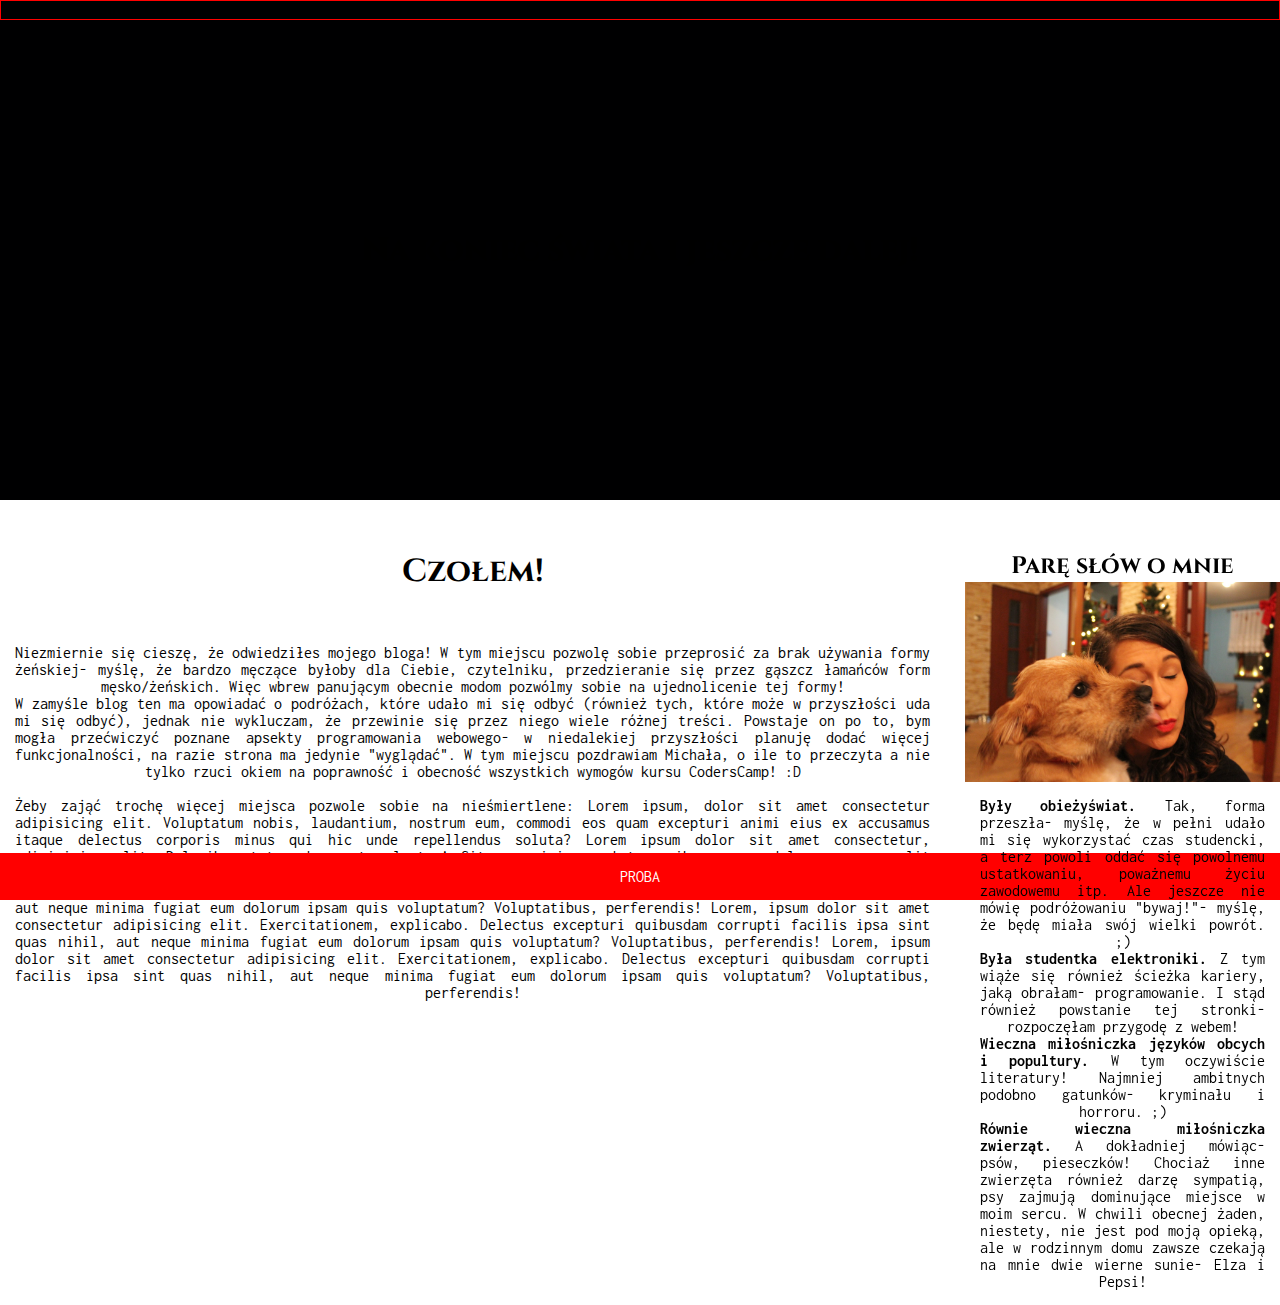
==== index.html @ b9fd0d37 "footer added, more text added" ====
<!DOCTYPE html>
<html lang="en">
<head>
    <meta charset="UTF-8">
    <meta name="viewport" content="width=device-width, initial-scale=1.0">
    <meta http-equiv="X-UA-Compatible" content="ie=edge">
    <link rel="stylesheet" type="text/css" href="styles/index.css">
    <link href="https://fonts.googleapis.com/css?family=Cinzel&display=swap" rel="stylesheet">
    <!-- <link href="https://fonts.googleapis.com/css?family=Muli&display=swap" rel="stylesheet"> -->
    <link href="https://fonts.googleapis.com/css?family=Inconsolata&display=swap" rel="stylesheet">
    <title>Podróże małe i duże</title>
</head>
<body>
    <div>
        <nav>
            <ul>
                <li><a href="#">Strona Główna</a></li>
                <li><a href="#">O Autorze</a></li>
                <li><a href="places.html">Miejsca</a></li>
                <li><a href="links.html">Linki</a></li>
                <li><a href="#">Kontakt</a></li>
            </ul>
        </nav>
    </div>
    <div class="main_container">
        <div class="thema_img">
            <h1>Na koniec świata i jeszcze dalej!</h1>
        </div>
        <div class="exemplary_content">
            <div class="exemplary_item welcome">
                <h1>Czołem!</h1>
                <br> <br>
                <p>
                    Niezmiernie się cieszę, że odwiedziłes mojego bloga! W tym miejscu pozwolę sobie przeprosić za brak używania formy żeńskiej- myślę, że bardzo męczące byłoby dla Ciebie, czytelniku, przedzieranie się przez gąszcz łamańców form męsko/żeńskich. Więc wbrew panującym obecnie modom pozwólmy sobie na ujednolicenie tej formy! <br>
                    W zamyśle blog ten ma opowiadać o podróżach, które udało mi się odbyć (również tych, które może w przyszłości uda mi się odbyć), jednak nie wykluczam, że przewinie się przez niego wiele różnej treści. Powstaje on po to, bym mogła przećwiczyć poznane apsekty programowania webowego- w niedalekiej przyszłości planuję dodać więcej funkcjonalności, na razie strona ma jedynie "wyglądać". W tym miejscu pozdrawiam Michała, o ile to przeczyta a nie tylko rzuci okiem na poprawność i obecność wszystkich wymogów kursu CodersCamp! :D 
                    <br><br>
                    Żeby zająć trochę więcej miejsca pozwole sobie na nieśmiertlene: Lorem ipsum, dolor sit amet consectetur adipisicing elit. Voluptatum nobis, laudantium, nostrum eum, commodi eos quam excepturi animi eius ex accusamus itaque delectus corporis minus qui hic unde repellendus soluta? Lorem ipsum dolor sit amet consectetur, adipisicing elit. Doloribus totam deserunt voluptas! Sit nam minima sed temporibus vero, dolorum earum velit accusamus sunt quasi itaque totam, impedit ea. Adipisci, veniam. Lorem, ipsum dolor sit amet consectetur adipisicing elit. Exercitationem, explicabo. Delectus excepturi quibusdam corrupti facilis ipsa sint quas nihil, aut neque minima fugiat eum dolorum ipsam quis voluptatum? Voluptatibus, perferendis! Lorem, ipsum dolor sit amet consectetur adipisicing elit. Exercitationem, explicabo. Delectus excepturi quibusdam corrupti facilis ipsa sint quas nihil, aut neque minima fugiat eum dolorum ipsam quis voluptatum? Voluptatibus, perferendis! Lorem, ipsum dolor sit amet consectetur adipisicing elit. Exercitationem, explicabo. Delectus excepturi quibusdam corrupti facilis ipsa sint quas nihil, aut neque minima fugiat eum dolorum ipsam quis voluptatum? Voluptatibus, perferendis!
                </p>
            </div>
            <div class="exemplary_item about_me">
                    <div>
                            <h2>Parę słów o mnie</h2>
                            <div class="img_helper">
                                <div class="me_img">
                            </div>
                            
                            </div>
                                <p>
                                    <strong>Były obieżyświat.</strong> Tak, forma przeszła- myślę, że w pełni udało mi się wykorzystać czas studencki, a terz powoli oddać się powolnemu ustatkowaniu, poważnemu życiu zawodowemu itp. Ale jeszcze nie mówię podróżowaniu "bywaj!"- myślę, że będę miała swój wielki powrót. ;)
                                    <br>
                                    <strong>Była studentka elektroniki.</strong> Z tym wiąże się również ścieżka kariery, jaką obrałam- programowanie. I stąd również powstanie tej stronki- rozpoczęłam przygodę z webem!
                                    <br>
                                    <strong>Wieczna miłośniczka języków obcych i popultury.</strong> W tym oczywiście literatury! Najmniej ambitnych podobno gatunków- kryminału i horroru. ;) 
                                    <br>
                                    <strong>Równie wieczna miłośniczka zwierząt.</strong> A dokładniej mówiąc- psów, pieseczków! Chociaż inne zwierzęta również darzę sympatią, psy zajmują dominujące miejsce w moim sercu. W chwili obecnej żaden, niestety, nie jest pod moją opieką, ale w rodzinnym domu zawsze czekają na mnie dwie wierne sunie- Elza i Pepsi!
                                </p>
                    </div>
                    
            </div>
        </div>
    </div>
    <footer>
    <p> PROBA </p>
    </footer>
</body>
</html>
---- styles/index.css ----
* {
    box-sizing: border-box;
    margin: 0;
    padding: 0;
}

body {
    /* box-sizing: border-box; */
}

p {
    font-family: 'Inconsolata', monospace;
    text-align: justify;
    text-align-last: center;
    padding: 15px;
}

nav ul {
    border: solid 1px red;
    display: flex;
    flex-direction: row;
    justify-content: space-around;
    position: fixed;
    top: 0;
    left: 0;
    right: 0;
    list-style-type: none;
    margin: 0;
    padding: 0;
}

/*header*/ li a{
    /* display: block; */
    text-decoration: none;
    color: black;
}

/*header*/ li a:hover{
    background-color: yellow;
}

h1, h2, h3, h4, h5, h6 {
    font-family: 'Cinzel', serif;
    text-align: center;
}

.thema_img {
    width: 100vw;
    height: 500px;
    background: rgba(0,0,0.5) url(../images/kapadocja.JPG) no-repeat center / cover padding-box border-box;
    display: flex;
    justify-content: center;
    align-items: center;
}

.thema_img h1 {
    font-family: 'Cinzel', serif;
}

.exemplary_content {
    position: relatvie;
    left: 200px;
    padding-top: 50px;
    height: 400px;
    display: grid;
    grid-template-columns: 3fr 1fr;
    grid-gap: 20px;
    /* border: red solid 5px; */
}

.exemplary_item {
    /* border: green solid 5px; */
    /* position: absolute; */
    
}

.about_me {
    z-index: 100;
    /* border: green solid 5px; */
    display: grid;
    grid-template-columns: 1fr;
    grid-gap: 20px;
    /* overflow: hidden; */
    justify-items: center;
    
}

.img_helper {
    overflow: hidden;
}

.me_img {
    /* border: pink solid 5px; */
    min-height: 200px;
    background: white url(../images/me2.jpg);
    background-size: cover;
    background-repeat: no-repeat;
    background-position: center;

    transition: all 0.2s ease-in-out;
}

.me_img:hover
{
	-webkit-transform: scale(1.2);
	-ms-transform: scale(1.2);
	transform: scale(1.2);
}

footer {
    position: fixed;
    left: 0;
    bottom: 0;
    width: 100%;
    background-color: red;
    color: white;
    text-align: center;
 }
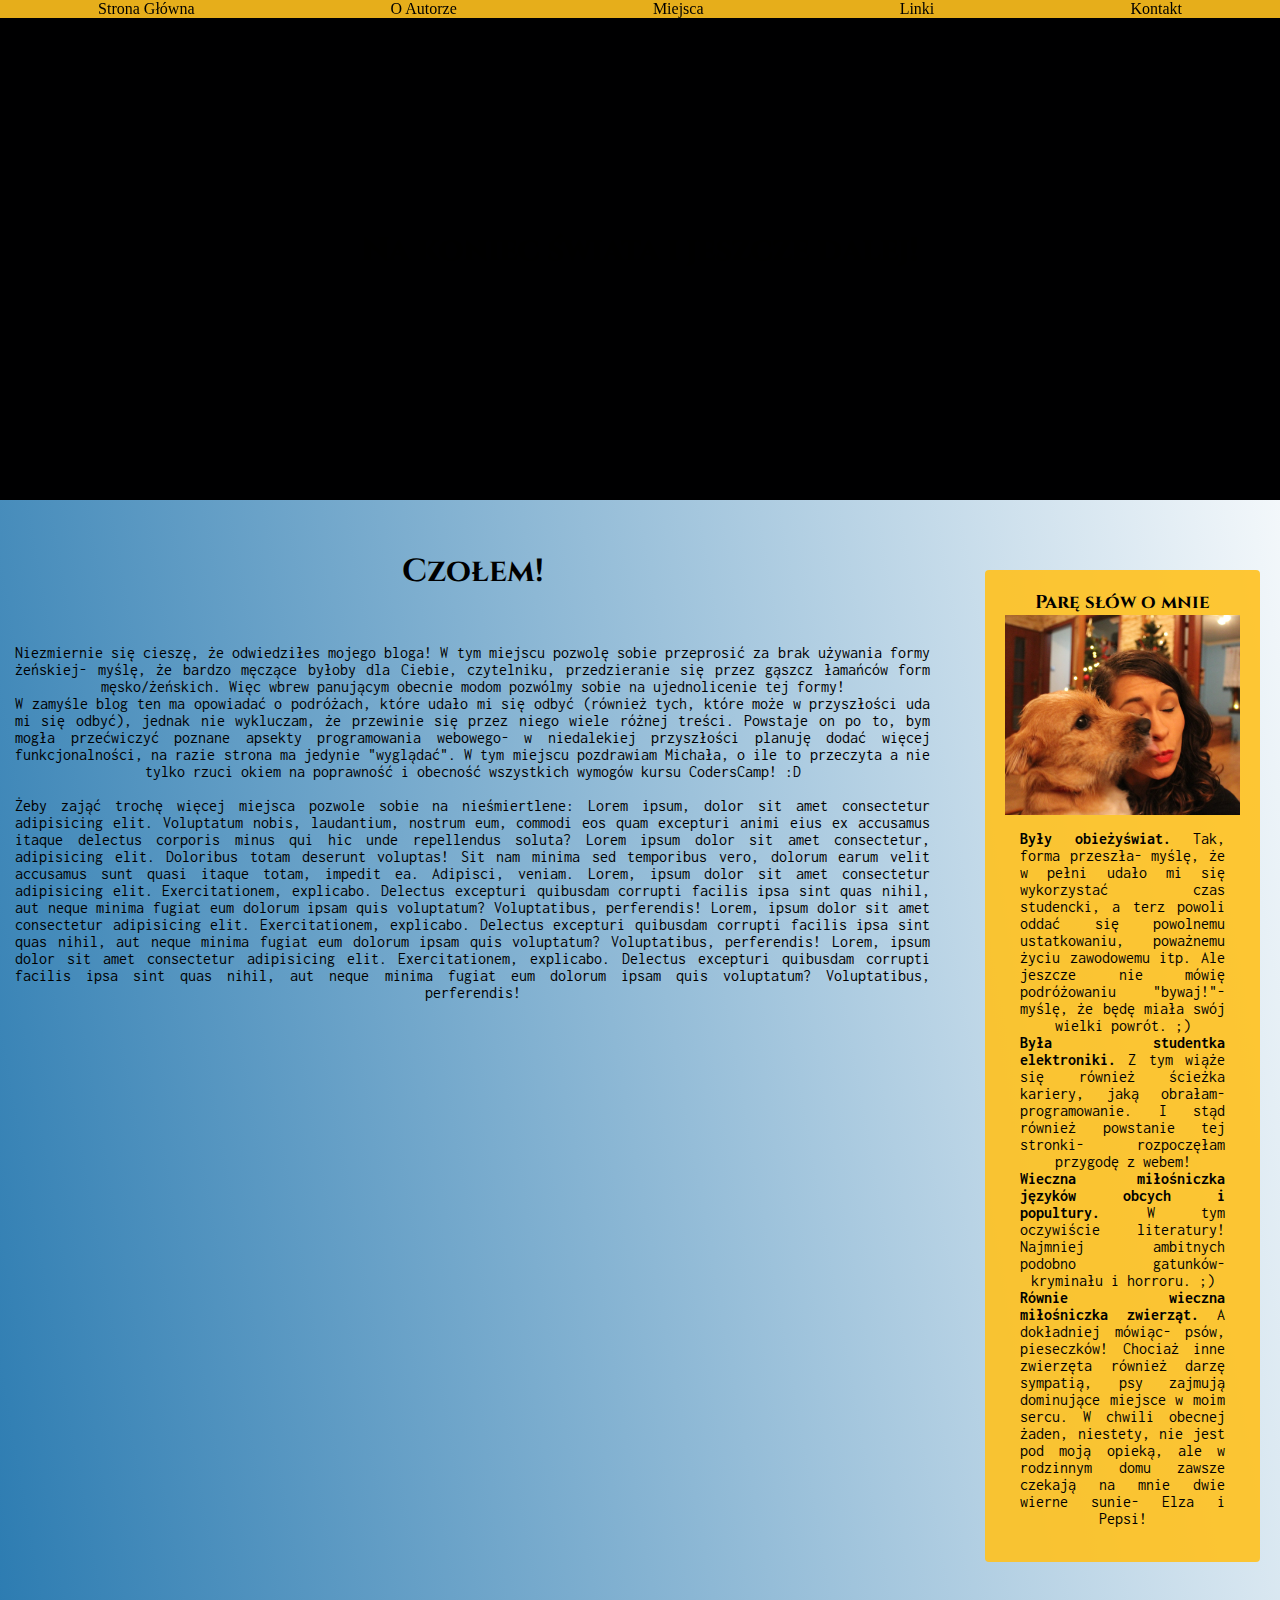
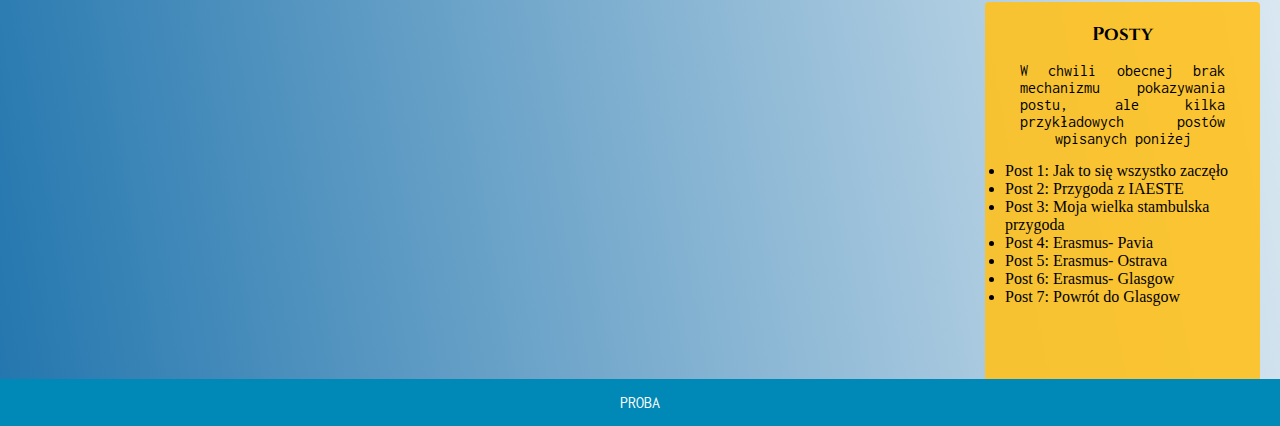
==== commit fdf5952f: "Fixed body, fixed footer." ====
--- a/index.html
+++ b/index.html
@@ -37,30 +37,43 @@
                     Żeby zająć trochę więcej miejsca pozwole sobie na nieśmiertlene: Lorem ipsum, dolor sit amet consectetur adipisicing elit. Voluptatum nobis, laudantium, nostrum eum, commodi eos quam excepturi animi eius ex accusamus itaque delectus corporis minus qui hic unde repellendus soluta? Lorem ipsum dolor sit amet consectetur, adipisicing elit. Doloribus totam deserunt voluptas! Sit nam minima sed temporibus vero, dolorum earum velit accusamus sunt quasi itaque totam, impedit ea. Adipisci, veniam. Lorem, ipsum dolor sit amet consectetur adipisicing elit. Exercitationem, explicabo. Delectus excepturi quibusdam corrupti facilis ipsa sint quas nihil, aut neque minima fugiat eum dolorum ipsam quis voluptatum? Voluptatibus, perferendis! Lorem, ipsum dolor sit amet consectetur adipisicing elit. Exercitationem, explicabo. Delectus excepturi quibusdam corrupti facilis ipsa sint quas nihil, aut neque minima fugiat eum dolorum ipsam quis voluptatum? Voluptatibus, perferendis! Lorem, ipsum dolor sit amet consectetur adipisicing elit. Exercitationem, explicabo. Delectus excepturi quibusdam corrupti facilis ipsa sint quas nihil, aut neque minima fugiat eum dolorum ipsam quis voluptatum? Voluptatibus, perferendis!
                 </p>
             </div>
-            <div class="exemplary_item about_me">
-                    <div>
-                            <h2>Parę słów o mnie</h2>
-                            <div class="img_helper">
-                                <div class="me_img">
-                            </div>
-                            
-                            </div>
-                                <p>
-                                    <strong>Były obieżyświat.</strong> Tak, forma przeszła- myślę, że w pełni udało mi się wykorzystać czas studencki, a terz powoli oddać się powolnemu ustatkowaniu, poważnemu życiu zawodowemu itp. Ale jeszcze nie mówię podróżowaniu "bywaj!"- myślę, że będę miała swój wielki powrót. ;)
-                                    <br>
-                                    <strong>Była studentka elektroniki.</strong> Z tym wiąże się również ścieżka kariery, jaką obrałam- programowanie. I stąd również powstanie tej stronki- rozpoczęłam przygodę z webem!
-                                    <br>
-                                    <strong>Wieczna miłośniczka języków obcych i popultury.</strong> W tym oczywiście literatury! Najmniej ambitnych podobno gatunków- kryminału i horroru. ;) 
-                                    <br>
-                                    <strong>Równie wieczna miłośniczka zwierząt.</strong> A dokładniej mówiąc- psów, pieseczków! Chociaż inne zwierzęta również darzę sympatią, psy zajmują dominujące miejsce w moim sercu. W chwili obecnej żaden, niestety, nie jest pod moją opieką, ale w rodzinnym domu zawsze czekają na mnie dwie wierne sunie- Elza i Pepsi!
-                                </p>
-                    </div>
+            <div class="exemplary_item  side_item">
+                <div class="about_me">
+                        <h3>Parę słów o mnie</h3>
+                        <div class="img_helper">
+                            <div class="me_img">
+                        </div>
+                        
+                        </div>
+                            <p>
+                                <strong>Były obieżyświat.</strong> Tak, forma przeszła- myślę, że w pełni udało mi się wykorzystać czas studencki, a terz powoli oddać się powolnemu ustatkowaniu, poważnemu życiu zawodowemu itp. Ale jeszcze nie mówię podróżowaniu "bywaj!"- myślę, że będę miała swój wielki powrót. ;)
+                                <br>
+                                <strong>Była studentka elektroniki.</strong> Z tym wiąże się również ścieżka kariery, jaką obrałam- programowanie. I stąd również powstanie tej stronki- rozpoczęłam przygodę z webem!
+                                <br>
+                                <strong>Wieczna miłośniczka języków obcych i popultury.</strong> W tym oczywiście literatury! Najmniej ambitnych podobno gatunków- kryminału i horroru. ;) 
+                                <br>
+                                <strong>Równie wieczna miłośniczka zwierząt.</strong> A dokładniej mówiąc- psów, pieseczków! Chociaż inne zwierzęta również darzę sympatią, psy zajmują dominujące miejsce w moim sercu. W chwili obecnej żaden, niestety, nie jest pod moją opieką, ale w rodzinnym domu zawsze czekają na mnie dwie wierne sunie- Elza i Pepsi!
+                            </p>
+                </div>
+                <div class="blog_entries">
+                    <h3>Posty</h3>
+                    <p>W chwili obecnej brak mechanizmu pokazywania postu, ale kilka przykładowych postów wpisanych poniżej</p>
+                    <ul>
+                        <li>Post 1: Jak to się wszystko zaczęło</li>
+                        <li>Post 2: Przygoda z IAESTE</li>
+                        <li>Post 3: Moja wielka stambulska przygoda</li>
+                        <li>Post 4: Erasmus- Pavia</li>
+                        <li>Post 5: Erasmus- Ostrava</li>
+                        <li>Post 6: Erasmus- Glasgow</li>
+                        <li>Post 7: Powrót do Glasgow</li>
+                    </ul>
+                </div>
                     
             </div>
         </div>
     </div>
     <footer>
-    <p> PROBA </p>
+        <p> PROBA </p>
     </footer>
 </body>
 </html>--- a/styles/index.css
+++ b/styles/index.css
@@ -5,7 +5,11 @@
 }
 
 body {
-    /* box-sizing: border-box; */
+    background-image: linear-gradient(260deg, #fff 0%, #2376ae 100%);
+    background-size: cover;
+    /* padding-bottom: 60px; */
+    /* height: 100%; */
+    position: relative;
 }
 
 p {
@@ -16,7 +20,9 @@
 }
 
 nav ul {
-    border: solid 1px red;
+    /* border: solid 1px red; */
+    z-index: 100;
+    background: rgba(255, 193, 30, 0.9);
     display: flex;
     flex-direction: row;
     justify-content: space-around;
@@ -29,13 +35,12 @@
     padding: 0;
 }
 
-/*header*/ li a{
-    /* display: block; */
+nav li a{
     text-decoration: none;
     color: black;
 }
 
-/*header*/ li a:hover{
+nav li a:hover{
     background-color: yellow;
 }
 
@@ -57,11 +62,19 @@
     font-family: 'Cinzel', serif;
 }
 
+.main_container
+{
+    /* border: red solid */
+    /* position: relative; */
+    /* min-height: 100vh; */
+}
+
 .exemplary_content {
-    position: relatvie;
+    /* min-height: 400px;
+    position: relatvie; */
     left: 200px;
     padding-top: 50px;
-    height: 400px;
+    /* height: 400px; */
     display: grid;
     grid-template-columns: 3fr 1fr;
     grid-gap: 20px;
@@ -74,15 +87,21 @@
     
 }
 
-.about_me {
-    z-index: 100;
+.side_item {
+    /* z-index: 100; */
     /* border: green solid 5px; */
-    display: grid;
-    grid-template-columns: 1fr;
-    grid-gap: 20px;
-    /* overflow: hidden; */
+    display: flex;
+    flex-direction: column;
     justify-items: center;
     
+}
+
+.about_me {
+    background:rgba(255, 193, 30,0.9);
+    margin:20px;
+    padding:20px;
+    border-radius: 4px;
+    text-align: center;
 }
 
 .img_helper {
@@ -107,12 +126,21 @@
 	transform: scale(1.2);
 }
 
+.blog_entries {
+    background:rgba(255, 193, 30,0.9);
+    margin:20px;
+    padding:20px;
+    border-radius: 4px;
+  /* text-align: center; */
+    padding-bottom: 100px;
+    /* position: relative; */
+}
+
 footer {
-    position: fixed;
+    background-color: #0088b6;
+    color: white;
+    position: absolute;
     left: 0;
     bottom: 0;
     width: 100%;
-    background-color: red;
-    color: white;
-    text-align: center;
  }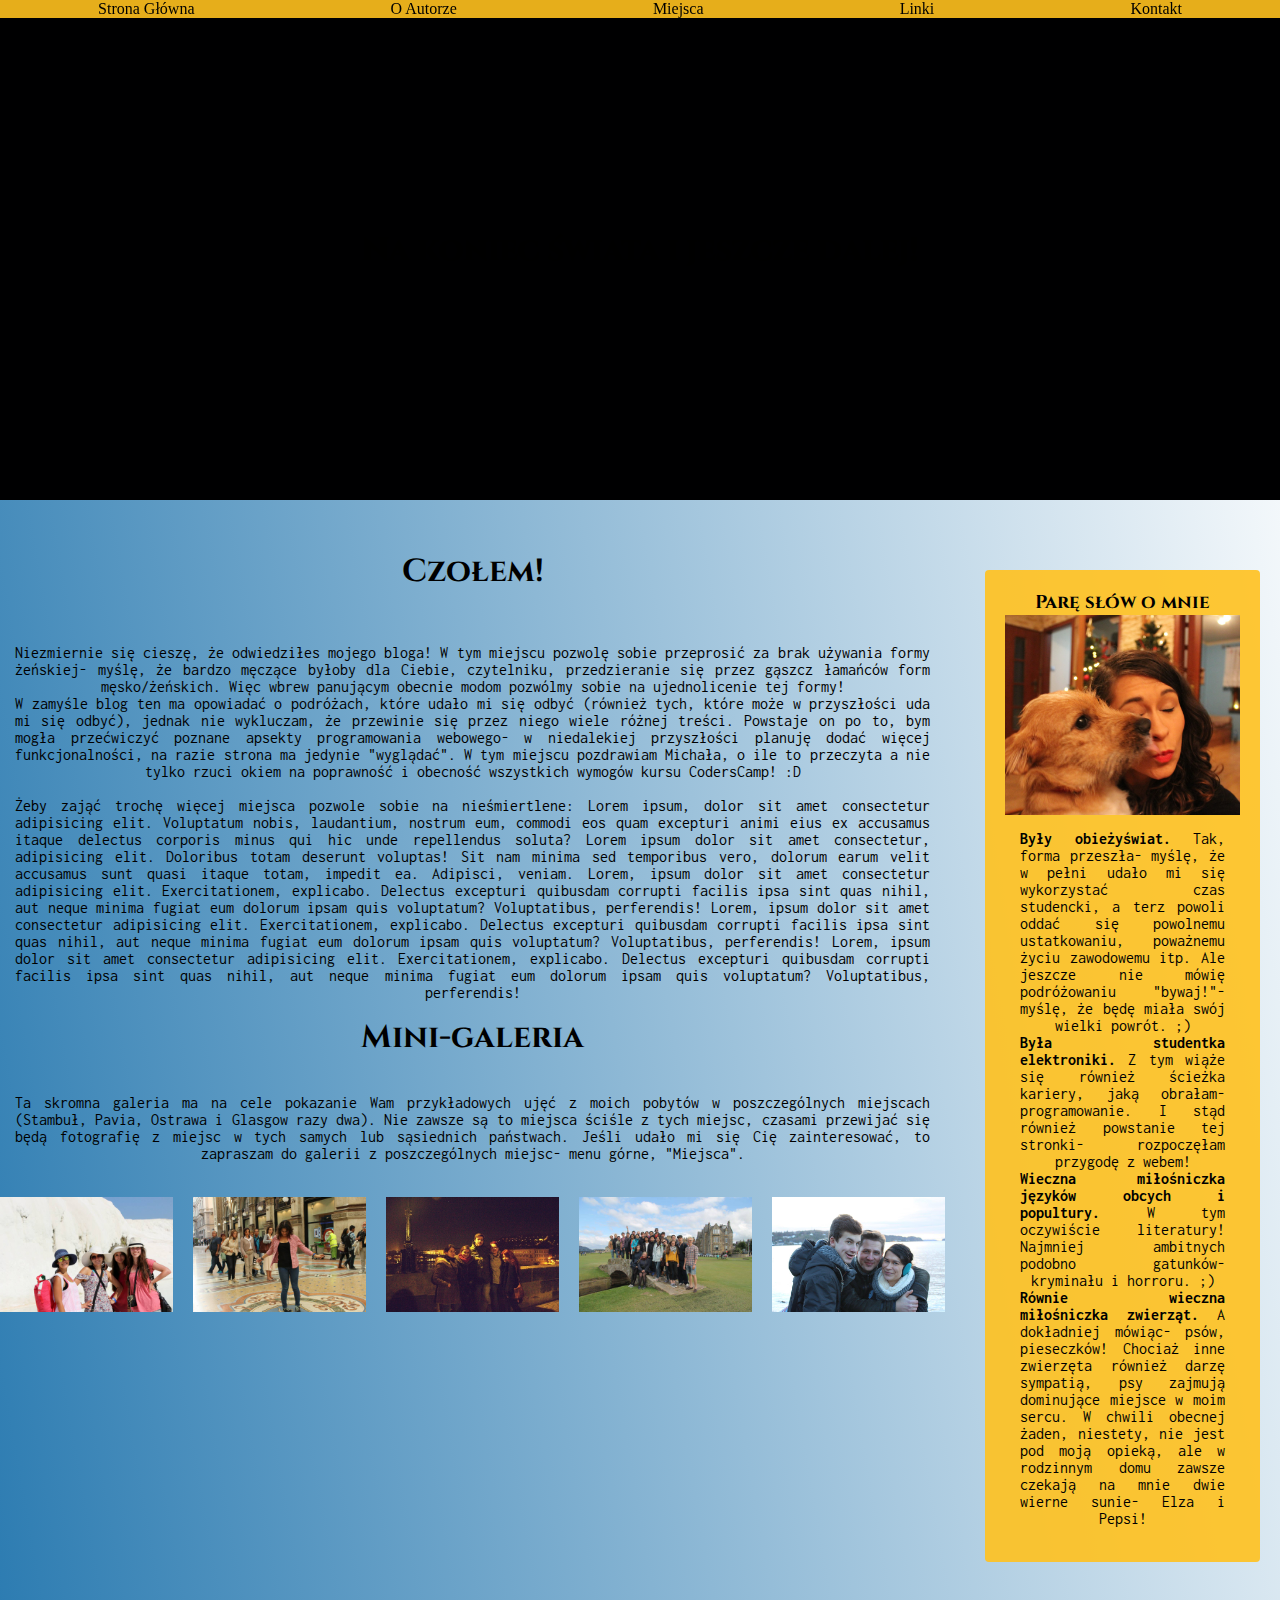
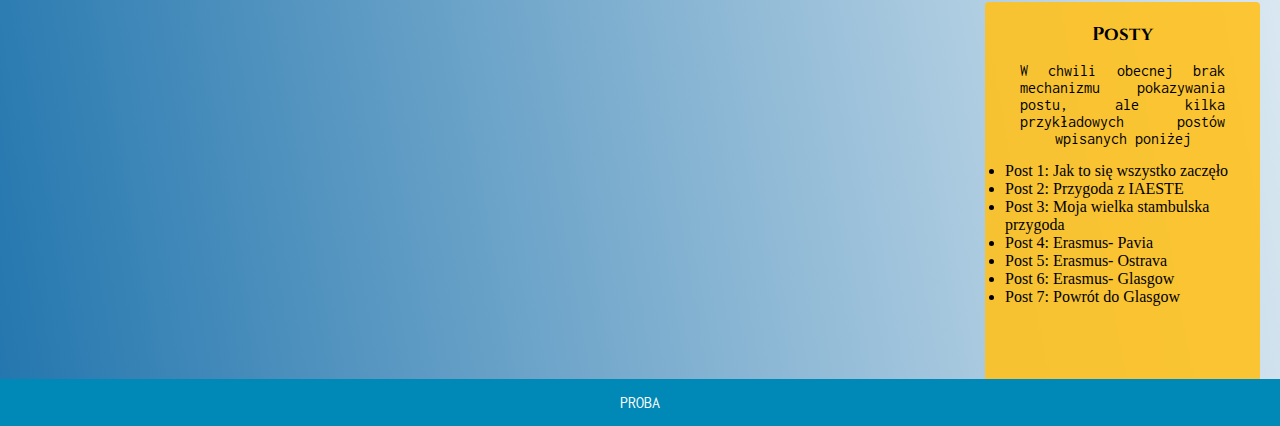
==== commit 35410093: "Working animations" ====
--- a/index.html
+++ b/index.html
@@ -27,16 +27,31 @@
             <h1>Na koniec świata i jeszcze dalej!</h1>
         </div>
         <div class="exemplary_content">
-            <div class="exemplary_item welcome">
-                <h1>Czołem!</h1>
-                <br> <br>
-                <p>
-                    Niezmiernie się cieszę, że odwiedziłes mojego bloga! W tym miejscu pozwolę sobie przeprosić za brak używania formy żeńskiej- myślę, że bardzo męczące byłoby dla Ciebie, czytelniku, przedzieranie się przez gąszcz łamańców form męsko/żeńskich. Więc wbrew panującym obecnie modom pozwólmy sobie na ujednolicenie tej formy! <br>
-                    W zamyśle blog ten ma opowiadać o podróżach, które udało mi się odbyć (również tych, które może w przyszłości uda mi się odbyć), jednak nie wykluczam, że przewinie się przez niego wiele różnej treści. Powstaje on po to, bym mogła przećwiczyć poznane apsekty programowania webowego- w niedalekiej przyszłości planuję dodać więcej funkcjonalności, na razie strona ma jedynie "wyglądać". W tym miejscu pozdrawiam Michała, o ile to przeczyta a nie tylko rzuci okiem na poprawność i obecność wszystkich wymogów kursu CodersCamp! :D 
-                    <br><br>
-                    Żeby zająć trochę więcej miejsca pozwole sobie na nieśmiertlene: Lorem ipsum, dolor sit amet consectetur adipisicing elit. Voluptatum nobis, laudantium, nostrum eum, commodi eos quam excepturi animi eius ex accusamus itaque delectus corporis minus qui hic unde repellendus soluta? Lorem ipsum dolor sit amet consectetur, adipisicing elit. Doloribus totam deserunt voluptas! Sit nam minima sed temporibus vero, dolorum earum velit accusamus sunt quasi itaque totam, impedit ea. Adipisci, veniam. Lorem, ipsum dolor sit amet consectetur adipisicing elit. Exercitationem, explicabo. Delectus excepturi quibusdam corrupti facilis ipsa sint quas nihil, aut neque minima fugiat eum dolorum ipsam quis voluptatum? Voluptatibus, perferendis! Lorem, ipsum dolor sit amet consectetur adipisicing elit. Exercitationem, explicabo. Delectus excepturi quibusdam corrupti facilis ipsa sint quas nihil, aut neque minima fugiat eum dolorum ipsam quis voluptatum? Voluptatibus, perferendis! Lorem, ipsum dolor sit amet consectetur adipisicing elit. Exercitationem, explicabo. Delectus excepturi quibusdam corrupti facilis ipsa sint quas nihil, aut neque minima fugiat eum dolorum ipsam quis voluptatum? Voluptatibus, perferendis!
-                </p>
+            <div class = "exemplary_item main_pane">
+                <div class="welcome">
+                        <h1>Czołem!</h1>
+                        <br> <br>
+                        <p>
+                            Niezmiernie się cieszę, że odwiedziłes mojego bloga! W tym miejscu pozwolę sobie przeprosić za brak używania formy żeńskiej- myślę, że bardzo męczące byłoby dla Ciebie, czytelniku, przedzieranie się przez gąszcz łamańców form męsko/żeńskich. Więc wbrew panującym obecnie modom pozwólmy sobie na ujednolicenie tej formy! <br>
+                            W zamyśle blog ten ma opowiadać o podróżach, które udało mi się odbyć (również tych, które może w przyszłości uda mi się odbyć), jednak nie wykluczam, że przewinie się przez niego wiele różnej treści. Powstaje on po to, bym mogła przećwiczyć poznane apsekty programowania webowego- w niedalekiej przyszłości planuję dodać więcej funkcjonalności, na razie strona ma jedynie "wyglądać". W tym miejscu pozdrawiam Michała, o ile to przeczyta a nie tylko rzuci okiem na poprawność i obecność wszystkich wymogów kursu CodersCamp! :D 
+                            <br><br>
+                            Żeby zająć trochę więcej miejsca pozwole sobie na nieśmiertlene: Lorem ipsum, dolor sit amet consectetur adipisicing elit. Voluptatum nobis, laudantium, nostrum eum, commodi eos quam excepturi animi eius ex accusamus itaque delectus corporis minus qui hic unde repellendus soluta? Lorem ipsum dolor sit amet consectetur, adipisicing elit. Doloribus totam deserunt voluptas! Sit nam minima sed temporibus vero, dolorum earum velit accusamus sunt quasi itaque totam, impedit ea. Adipisci, veniam. Lorem, ipsum dolor sit amet consectetur adipisicing elit. Exercitationem, explicabo. Delectus excepturi quibusdam corrupti facilis ipsa sint quas nihil, aut neque minima fugiat eum dolorum ipsam quis voluptatum? Voluptatibus, perferendis! Lorem, ipsum dolor sit amet consectetur adipisicing elit. Exercitationem, explicabo. Delectus excepturi quibusdam corrupti facilis ipsa sint quas nihil, aut neque minima fugiat eum dolorum ipsam quis voluptatum? Voluptatibus, perferendis! Lorem, ipsum dolor sit amet consectetur adipisicing elit. Exercitationem, explicabo. Delectus excepturi quibusdam corrupti facilis ipsa sint quas nihil, aut neque minima fugiat eum dolorum ipsam quis voluptatum? Voluptatibus, perferendis!
+                        </p>
+                </div>
+                <div class="main_pane_gallery">
+                    <h1>Mini-galeria</h1>
+                    <p>Ta skromna galeria ma na cele pokazanie Wam przykładowych ujęć z moich pobytów w poszczególnych miejscach (Stambuł, Pavia, Ostrawa i Glasgow razy dwa). Nie zawsze są to miejsca ściśle z tych miejsc, czasami przewijać się będą fotografię z miejsc w tych samych lub sąsiednich państwach. Jeśli udało mi się Cię zainteresować, to zapraszam do galerii z poszczególnych miejsc- menu górne, "Miejsca".</p>
+                    <div class="snap snap1"><img src="images/istanbul/7.jpg"></div>
+                    <div class="snap snap2"><img src="images/pavia/3.jpg"></div>
+                    <div class="snap snap3"><img src="images/ostrava/6.jpg"></div>
+                    <div class="snap snap4">
+                        <img class="bottom" src="images/glasgow/13.jpg">
+                        <img class="top" src="images/glasgow/6.jpg">
+                    </div>
+                    <div class="snap snap5"><img src="images/glasgow_again/19.jpg"></div>
+                </div>
             </div>
+            
             <div class="exemplary_item  side_item">
                 <div class="about_me">
                         <h3>Parę słów o mnie</h3>
--- a/styles/index.css
+++ b/styles/index.css
@@ -18,6 +18,10 @@
     text-align-last: center;
     padding: 15px;
 }
+
+img {
+    max-width: 100%;
+  }
 
 nav ul {
     /* border: solid 1px red; */
@@ -87,6 +91,29 @@
     
 }
 
+.main_pane {
+    display: flex;
+    flex-direction: column;
+}
+
+.main_pane_gallery {
+    /* display: flex; */
+    display: grid;
+    grid-gap: 20px;
+    grid-template-columns: repeat(5, 1fr);
+    justify-content: space-around;
+    /* justify-items: end; */
+}
+
+.main_pane_gallery h1 {
+    grid-column: 1 / -1;
+    /* align-items: center; */
+  }
+
+  .main_pane_gallery p {
+    grid-column: 1 / -1;
+  }
+
 .side_item {
     /* z-index: 100; */
     /* border: green solid 5px; */
@@ -128,13 +155,132 @@
 
 .blog_entries {
     background:rgba(255, 193, 30,0.9);
+    display: flex;
+    flex-direction: column;
+    /* justify-content: center; */
+    align-items: center;
     margin:20px;
     padding:20px;
     border-radius: 4px;
-  /* text-align: center; */
+    /* text-align: center; */
     padding-bottom: 100px;
     /* position: relative; */
 }
+
+.snap1 {
+    animation-name: scale;
+    animation-duration: 4s;
+    animation-iteration-count: 1;
+    animation-direction: alternate;
+    animation-timing-function: ease-out;
+    animation-fill-mode: forwards;
+    animation-delay: 2s;
+}
+
+.snap2 {
+    animation-name: opacity;
+    animation-duration: 4s;
+    animation-iteration-count: 2;
+    animation-direction: alternate;
+    animation-timing-function: ease-out;
+    animation-fill-mode: forwards;
+    animation-delay: 8s;
+}
+
+.snap3 {
+    animation-name: rotate;
+    animation-duration: 4s; /* or: Xms */
+    animation-iteration-count: 1;
+    animation-direction: alternate; /* or: normal */
+    animation-timing-function: ease-out; /* or: ease, ease-in, ease-in-out, linear, cubic-bezier(x1, y1, x2, y2) */
+    animation-fill-mode: forwards; /* or: backwards, both, none */
+    animation-delay: 18s; /* or: Xms */
+}
+
+.snap4 {
+    position:relative;
+    height:auto;
+    width:100%;
+    margin:0 auto;
+  }
+
+.snap4 img{
+    position:absolute;
+    left:0;
+    -webkit-transition: opacity 1s ease-in-out;
+    -moz-transition: opacity 1s ease-in-out;
+    -o-transition: opacity 1s ease-in-out;
+    transition: opacity 1s ease-in-out;
+}
+
+.snap4 img.top {
+    animation-name: overlay;
+    animation-timing-function: ease-in-out;
+    animation-iteration-count: 2;
+    animation-duration: 5s;
+    animation-direction: alternate;
+    animation-delay: 24s;
+}
+
+.snap5 {
+    animation-name: skew;
+    animation-duration: 4s; 
+    animation-iteration-count: 1;
+    animation-direction: alternate; 
+    animation-timing-function: ease-out; 
+    animation-fill-mode: forwards; 
+    animation-delay: 36s;
+}
+
+@keyframes skew {
+    from {
+        transform: scale(0.8) rotate(-360deg) skew(-10deg, 0deg);
+      }
+      to {
+        transform: scale(1.0);
+      }
+      
+  }
+
+@keyframes scale {
+    0%  {
+        transform: scale(1.2);
+      }
+      50%  {
+        transform: scale(0.9);
+      }
+      100% { transform: scale(1.0);}
+      
+  }
+
+  @keyframes opacity {
+    0%   { opacity: 1; }
+    100% { opacity: 0; }      
+  }
+
+  @keyframes rotate {
+      from {
+        transform: rotate(0deg);
+      }
+      to {
+        transform: rotate(360deg);
+      }
+  }
+
+  @keyframes overlay {
+    0% {
+    opacity:1;
+  }
+  45% {
+  opacity:1;
+  }
+  55% {
+  opacity:0;
+  }
+  100% {
+  opacity:0;
+  }
+  }
 
 footer {
     background-color: #0088b6;
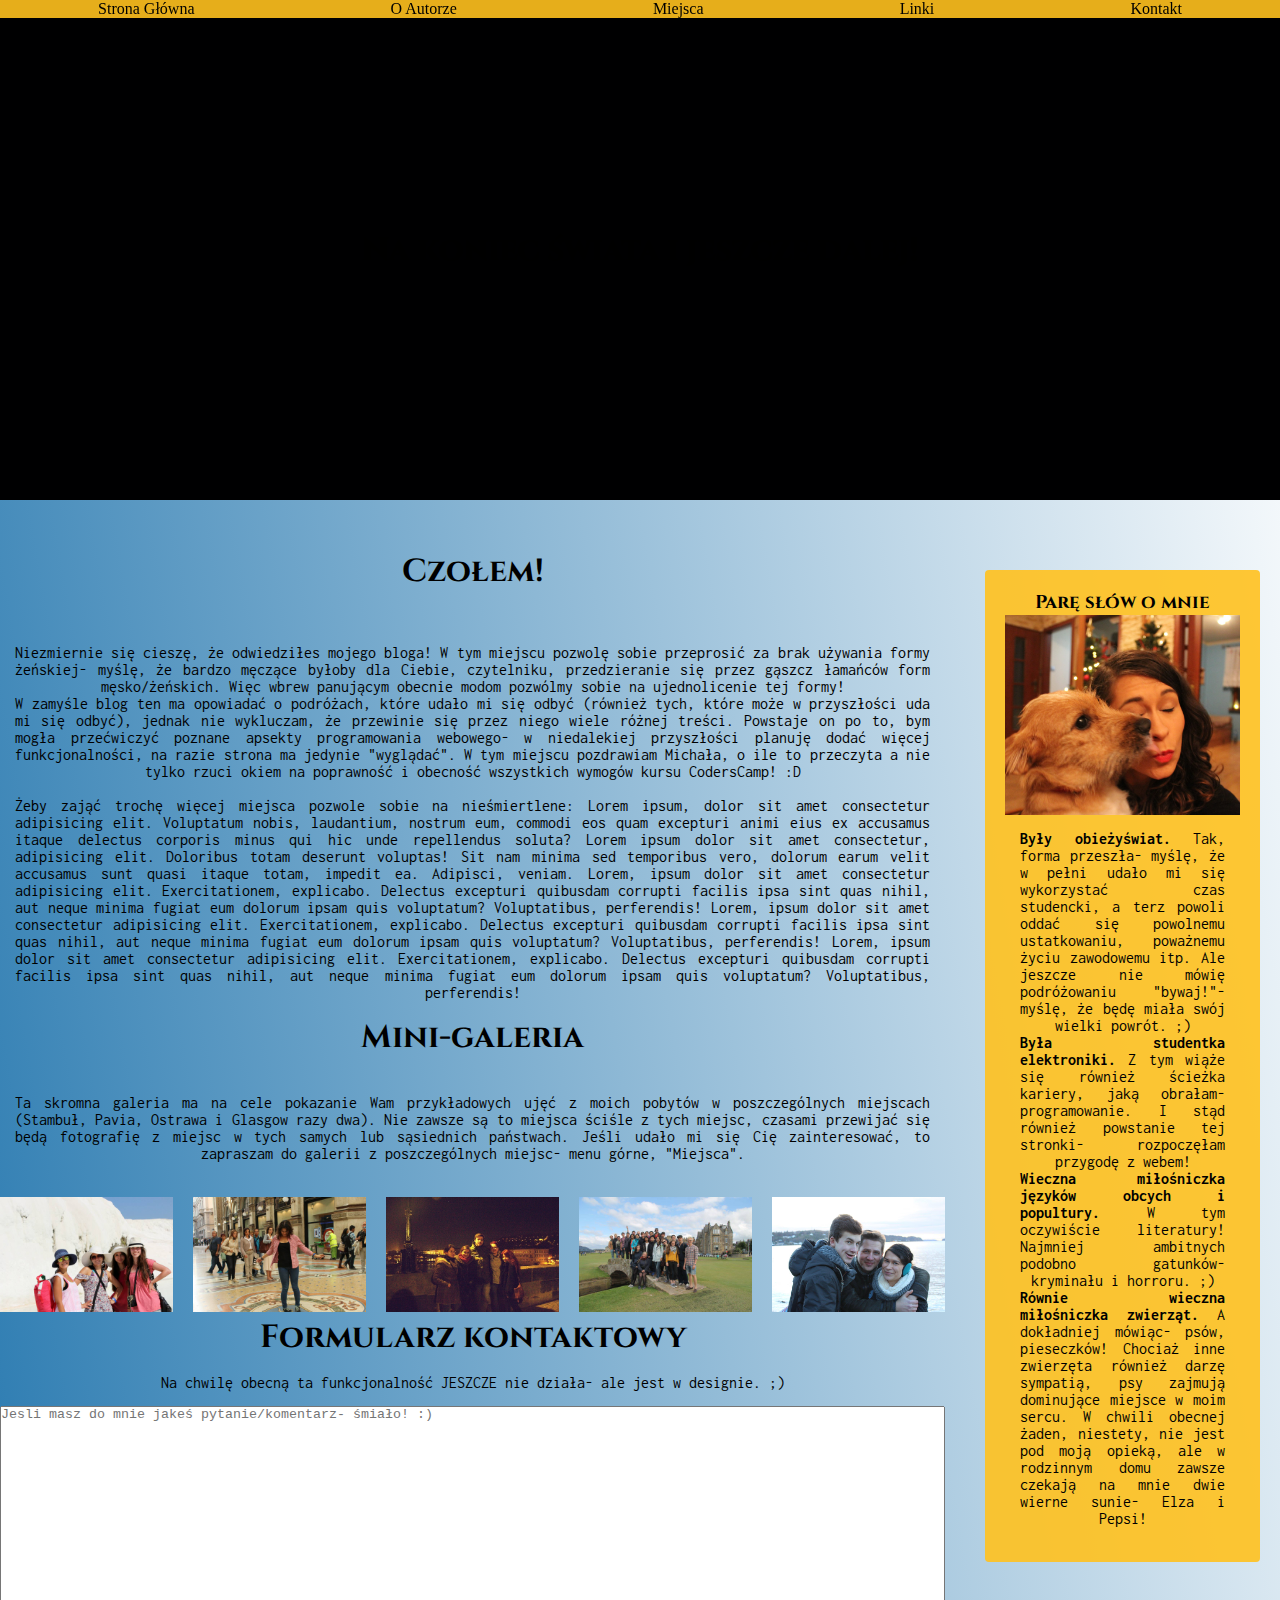
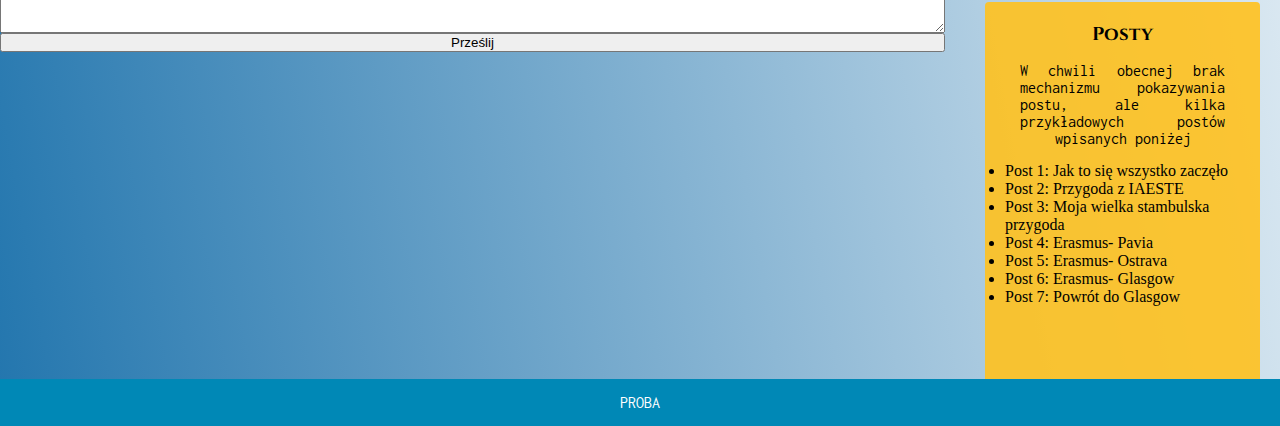
==== commit bffc537e: "text area plus button" ====
--- a/index.html
+++ b/index.html
@@ -50,6 +50,13 @@
                     </div>
                     <div class="snap snap5"><img src="images/glasgow_again/19.jpg"></div>
                 </div>
+                <div class="contact_form">
+                        <h1>Formularz kontaktowy</h1>
+                        <p>Na chwilę obecną ta funkcjonalność JESZCZE nie działa- ale jest w designie. ;)</p>
+                        <textarea rows="15" placeholder="Jesli masz do mnie jakeś pytanie/komentarz- śmiało! :)"></textarea>  
+                        <button type="button" onclick="alert('Funkcjonalność w budowie!')">Prześlij</button>
+                </div>
+
             </div>
             
             <div class="exemplary_item  side_item">
--- a/styles/index.css
+++ b/styles/index.css
@@ -114,6 +114,16 @@
     grid-column: 1 / -1;
   }
 
+  .contact_form {
+      display: flex;
+      flex-direction: column;
+  }
+  
+  .contact_form > textarea {
+    /* padding-left: 15px; */
+    flex: 1;
+  }
+
 .side_item {
     /* z-index: 100; */
     /* border: green solid 5px; */
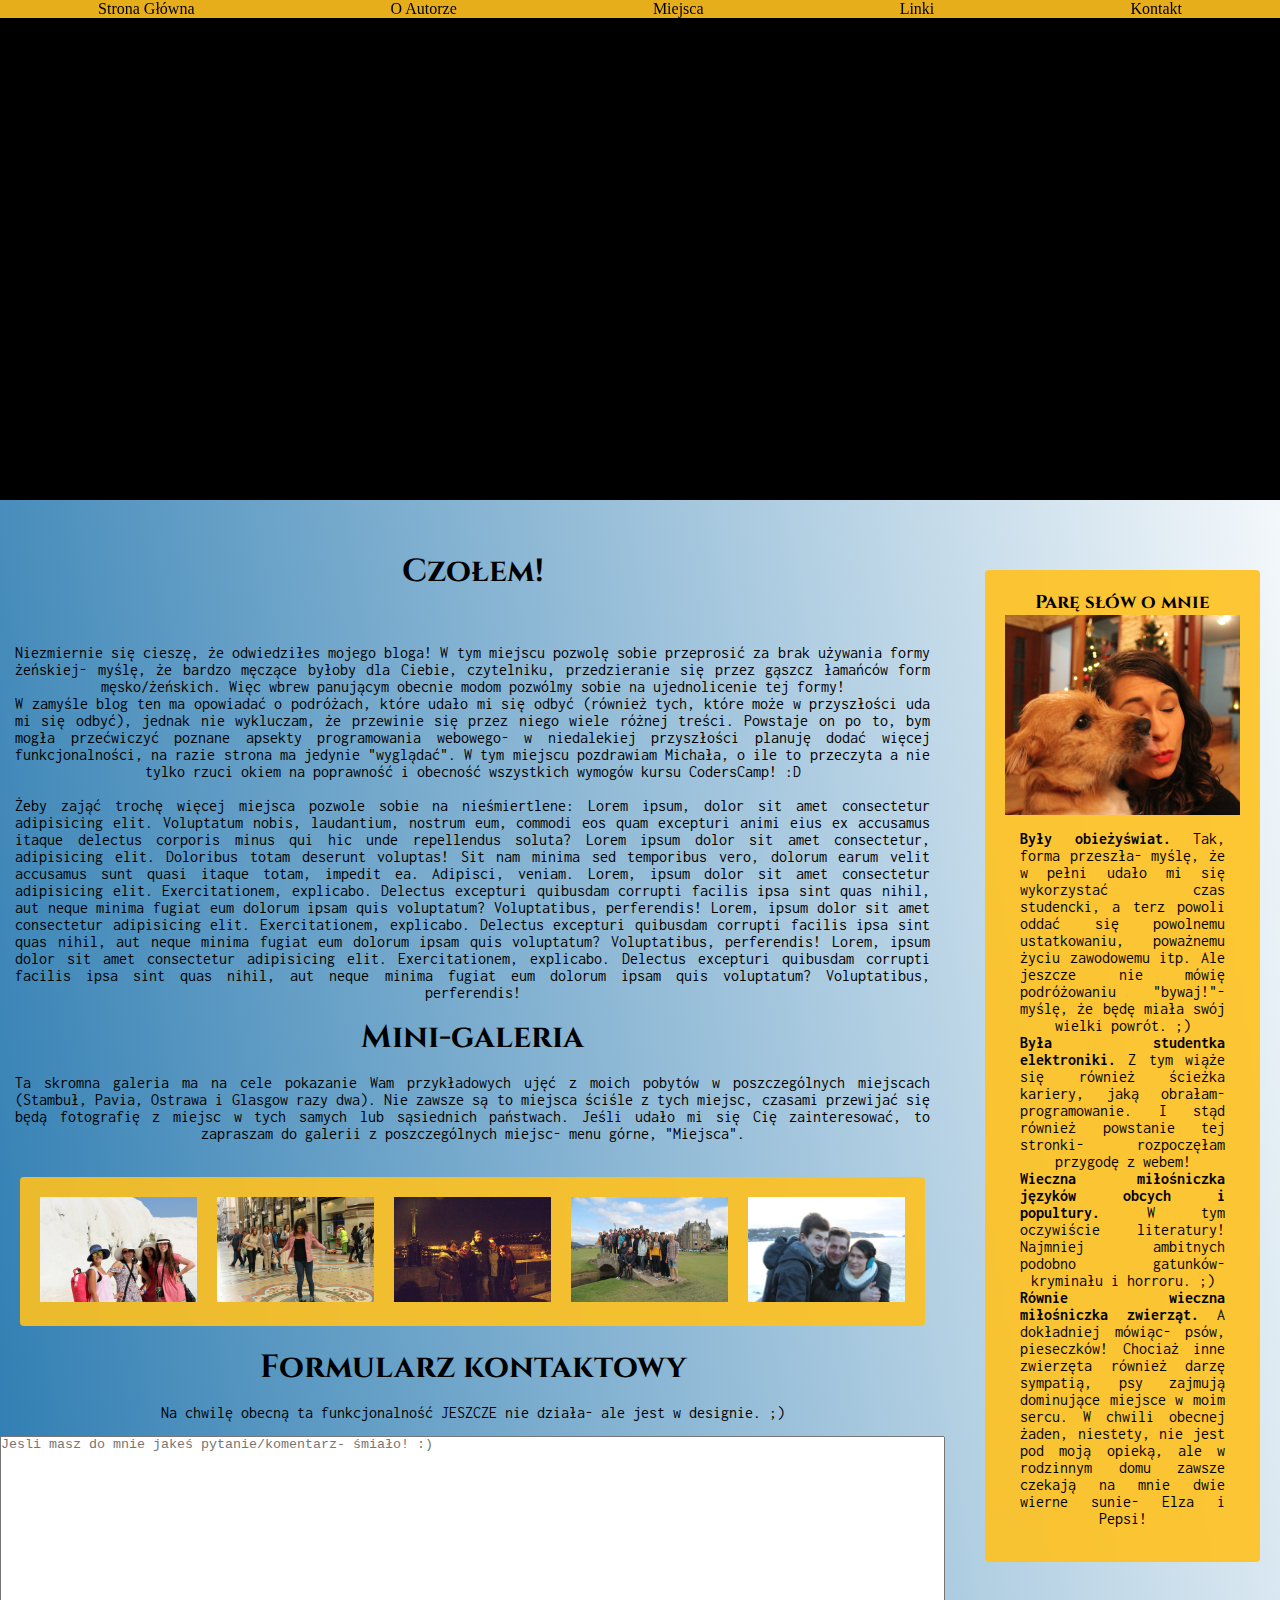
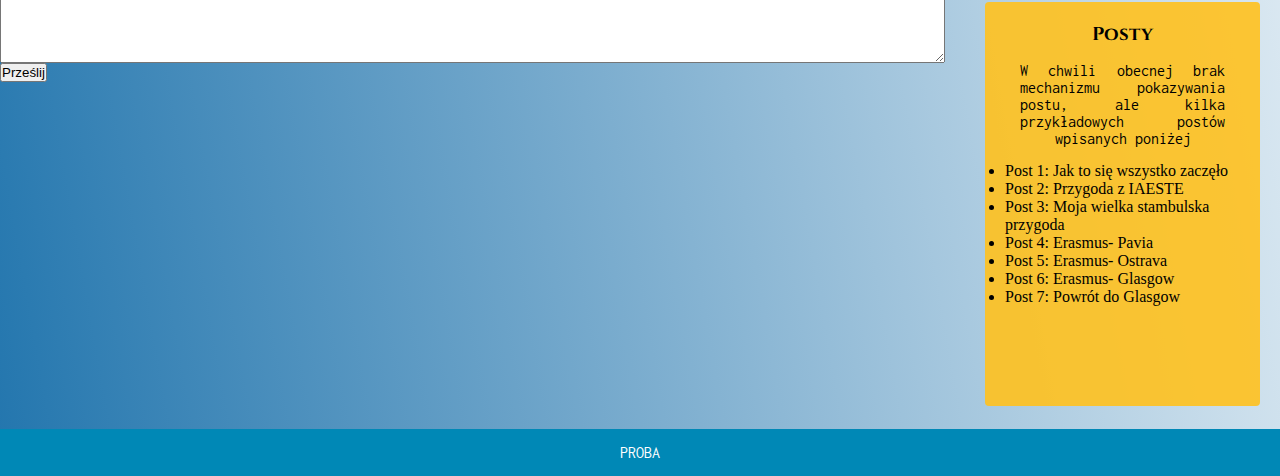
==== commit 0026743a: "Working site before applying media queries. Visible button" ====
--- a/index.html
+++ b/index.html
@@ -29,53 +29,52 @@
         <div class="exemplary_content">
             <div class = "exemplary_item main_pane">
                 <div class="welcome">
-                        <h1>Czołem!</h1>
-                        <br> <br>
-                        <p>
-                            Niezmiernie się cieszę, że odwiedziłes mojego bloga! W tym miejscu pozwolę sobie przeprosić za brak używania formy żeńskiej- myślę, że bardzo męczące byłoby dla Ciebie, czytelniku, przedzieranie się przez gąszcz łamańców form męsko/żeńskich. Więc wbrew panującym obecnie modom pozwólmy sobie na ujednolicenie tej formy! <br>
-                            W zamyśle blog ten ma opowiadać o podróżach, które udało mi się odbyć (również tych, które może w przyszłości uda mi się odbyć), jednak nie wykluczam, że przewinie się przez niego wiele różnej treści. Powstaje on po to, bym mogła przećwiczyć poznane apsekty programowania webowego- w niedalekiej przyszłości planuję dodać więcej funkcjonalności, na razie strona ma jedynie "wyglądać". W tym miejscu pozdrawiam Michała, o ile to przeczyta a nie tylko rzuci okiem na poprawność i obecność wszystkich wymogów kursu CodersCamp! :D 
-                            <br><br>
-                            Żeby zająć trochę więcej miejsca pozwole sobie na nieśmiertlene: Lorem ipsum, dolor sit amet consectetur adipisicing elit. Voluptatum nobis, laudantium, nostrum eum, commodi eos quam excepturi animi eius ex accusamus itaque delectus corporis minus qui hic unde repellendus soluta? Lorem ipsum dolor sit amet consectetur, adipisicing elit. Doloribus totam deserunt voluptas! Sit nam minima sed temporibus vero, dolorum earum velit accusamus sunt quasi itaque totam, impedit ea. Adipisci, veniam. Lorem, ipsum dolor sit amet consectetur adipisicing elit. Exercitationem, explicabo. Delectus excepturi quibusdam corrupti facilis ipsa sint quas nihil, aut neque minima fugiat eum dolorum ipsam quis voluptatum? Voluptatibus, perferendis! Lorem, ipsum dolor sit amet consectetur adipisicing elit. Exercitationem, explicabo. Delectus excepturi quibusdam corrupti facilis ipsa sint quas nihil, aut neque minima fugiat eum dolorum ipsam quis voluptatum? Voluptatibus, perferendis! Lorem, ipsum dolor sit amet consectetur adipisicing elit. Exercitationem, explicabo. Delectus excepturi quibusdam corrupti facilis ipsa sint quas nihil, aut neque minima fugiat eum dolorum ipsam quis voluptatum? Voluptatibus, perferendis!
-                        </p>
+                    <h1>Czołem!</h1>
+                    <br> <br>
+                    <p>
+                        Niezmiernie się cieszę, że odwiedziłes mojego bloga! W tym miejscu pozwolę sobie przeprosić za brak używania formy żeńskiej- myślę, że bardzo męczące byłoby dla Ciebie, czytelniku, przedzieranie się przez gąszcz łamańców form męsko/żeńskich. Więc wbrew panującym obecnie modom pozwólmy sobie na ujednolicenie tej formy! <br>
+                        W zamyśle blog ten ma opowiadać o podróżach, które udało mi się odbyć (również tych, które może w przyszłości uda mi się odbyć), jednak nie wykluczam, że przewinie się przez niego wiele różnej treści. Powstaje on po to, bym mogła przećwiczyć poznane apsekty programowania webowego- w niedalekiej przyszłości planuję dodać więcej funkcjonalności, na razie strona ma jedynie "wyglądać". W tym miejscu pozdrawiam Michała, o ile to przeczyta a nie tylko rzuci okiem na poprawność i obecność wszystkich wymogów kursu CodersCamp! :D 
+                        <br><br>
+                        Żeby zająć trochę więcej miejsca pozwole sobie na nieśmiertlene: Lorem ipsum, dolor sit amet consectetur adipisicing elit. Voluptatum nobis, laudantium, nostrum eum, commodi eos quam excepturi animi eius ex accusamus itaque delectus corporis minus qui hic unde repellendus soluta? Lorem ipsum dolor sit amet consectetur, adipisicing elit. Doloribus totam deserunt voluptas! Sit nam minima sed temporibus vero, dolorum earum velit accusamus sunt quasi itaque totam, impedit ea. Adipisci, veniam. Lorem, ipsum dolor sit amet consectetur adipisicing elit. Exercitationem, explicabo. Delectus excepturi quibusdam corrupti facilis ipsa sint quas nihil, aut neque minima fugiat eum dolorum ipsam quis voluptatum? Voluptatibus, perferendis! Lorem, ipsum dolor sit amet consectetur adipisicing elit. Exercitationem, explicabo. Delectus excepturi quibusdam corrupti facilis ipsa sint quas nihil, aut neque minima fugiat eum dolorum ipsam quis voluptatum? Voluptatibus, perferendis! Lorem, ipsum dolor sit amet consectetur adipisicing elit. Exercitationem, explicabo. Delectus excepturi quibusdam corrupti facilis ipsa sint quas nihil, aut neque minima fugiat eum dolorum ipsam quis voluptatum? Voluptatibus, perferendis!
+                    </p>
                 </div>
                 <div class="main_pane_gallery">
                     <h1>Mini-galeria</h1>
                     <p>Ta skromna galeria ma na cele pokazanie Wam przykładowych ujęć z moich pobytów w poszczególnych miejscach (Stambuł, Pavia, Ostrawa i Glasgow razy dwa). Nie zawsze są to miejsca ściśle z tych miejsc, czasami przewijać się będą fotografię z miejsc w tych samych lub sąsiednich państwach. Jeśli udało mi się Cię zainteresować, to zapraszam do galerii z poszczególnych miejsc- menu górne, "Miejsca".</p>
-                    <div class="snap snap1"><img src="images/istanbul/7.jpg"></div>
-                    <div class="snap snap2"><img src="images/pavia/3.jpg"></div>
-                    <div class="snap snap3"><img src="images/ostrava/6.jpg"></div>
-                    <div class="snap snap4">
-                        <img class="bottom" src="images/glasgow/13.jpg">
-                        <img class="top" src="images/glasgow/6.jpg">
+                    <div class="gallery-wrapper">
+                            <div class="snap snap1"><img src="images/istanbul/7.jpg"></div>
+                            <div class="snap snap2"><img src="images/pavia/3.jpg"></div>
+                            <div class="snap snap3"><img src="images/ostrava/6.jpg"></div>
+                            <div class="snap snap4">
+                                <img class="bottom" src="images/glasgow/13.jpg">
+                                <img class="top" src="images/glasgow/6.jpg">
+                            </div>
+                            <div class="snap snap5"><img src="images/glasgow_again/19.jpg"></div>
                     </div>
-                    <div class="snap snap5"><img src="images/glasgow_again/19.jpg"></div>
                 </div>
                 <div class="contact_form">
-                        <h1>Formularz kontaktowy</h1>
-                        <p>Na chwilę obecną ta funkcjonalność JESZCZE nie działa- ale jest w designie. ;)</p>
-                        <textarea rows="15" placeholder="Jesli masz do mnie jakeś pytanie/komentarz- śmiało! :)"></textarea>  
-                        <button type="button" onclick="alert('Funkcjonalność w budowie!')">Prześlij</button>
+                    <h1>Formularz kontaktowy</h1>
+                    <p>Na chwilę obecną ta funkcjonalność JESZCZE nie działa- ale jest w designie. ;)</p>
+                    <textarea rows="15" placeholder="Jesli masz do mnie jakeś pytanie/komentarz- śmiało! :)"></textarea>  
+                    <div><button type="button" onclick="alert('Funkcjonalność w budowie!')">Prześlij</button></div>
+                    
                 </div>
-
             </div>
-            
             <div class="exemplary_item  side_item">
                 <div class="about_me">
-                        <h3>Parę słów o mnie</h3>
-                        <div class="img_helper">
-                            <div class="me_img">
-                        </div>
-                        
-                        </div>
-                            <p>
-                                <strong>Były obieżyświat.</strong> Tak, forma przeszła- myślę, że w pełni udało mi się wykorzystać czas studencki, a terz powoli oddać się powolnemu ustatkowaniu, poważnemu życiu zawodowemu itp. Ale jeszcze nie mówię podróżowaniu "bywaj!"- myślę, że będę miała swój wielki powrót. ;)
-                                <br>
-                                <strong>Była studentka elektroniki.</strong> Z tym wiąże się również ścieżka kariery, jaką obrałam- programowanie. I stąd również powstanie tej stronki- rozpoczęłam przygodę z webem!
-                                <br>
-                                <strong>Wieczna miłośniczka języków obcych i popultury.</strong> W tym oczywiście literatury! Najmniej ambitnych podobno gatunków- kryminału i horroru. ;) 
-                                <br>
-                                <strong>Równie wieczna miłośniczka zwierząt.</strong> A dokładniej mówiąc- psów, pieseczków! Chociaż inne zwierzęta również darzę sympatią, psy zajmują dominujące miejsce w moim sercu. W chwili obecnej żaden, niestety, nie jest pod moją opieką, ale w rodzinnym domu zawsze czekają na mnie dwie wierne sunie- Elza i Pepsi!
-                            </p>
+                    <h3>Parę słów o mnie</h3>
+                    <div class="img_helper">
+                        <div class="me_img"></div>
+                    </div>
+                    <p>
+                        <strong>Były obieżyświat.</strong> Tak, forma przeszła- myślę, że w pełni udało mi się wykorzystać czas studencki, a terz powoli oddać się powolnemu ustatkowaniu, poważnemu życiu zawodowemu itp. Ale jeszcze nie mówię podróżowaniu "bywaj!"- myślę, że będę miała swój wielki powrót. ;)
+                        <br>
+                        <strong>Była studentka elektroniki.</strong> Z tym wiąże się również ścieżka kariery, jaką obrałam- programowanie. I stąd również powstanie tej stronki- rozpoczęłam przygodę z webem!
+                        <br>
+                        <strong>Wieczna miłośniczka języków obcych i popultury.</strong> W tym oczywiście literatury! Najmniej ambitnych podobno gatunków- kryminału i horroru. ;) 
+                        <br>
+                        <strong>Równie wieczna miłośniczka zwierząt.</strong> A dokładniej mówiąc- psów, pieseczków! Chociaż inne zwierzęta również darzę sympatią, psy zajmują dominujące miejsce w moim sercu. W chwili obecnej żaden, niestety, nie jest pod moją opieką, ale w rodzinnym domu zawsze czekają na mnie dwie wierne sunie- Elza i Pepsi!
+                    </p>
                 </div>
                 <div class="blog_entries">
                     <h3>Posty</h3>
@@ -89,8 +88,7 @@
                         <li>Post 6: Erasmus- Glasgow</li>
                         <li>Post 7: Powrót do Glasgow</li>
                     </ul>
-                </div>
-                    
+                </div>       
             </div>
         </div>
     </div>
--- a/styles/index.css
+++ b/styles/index.css
@@ -54,7 +54,7 @@
 }
 
 .thema_img {
-    width: 100vw;
+    /* width: 100vw; */
     height: 500px;
     background: rgba(0,0,0.5) url(../images/kapadocja.JPG) no-repeat center / cover padding-box border-box;
     display: flex;
@@ -71,6 +71,7 @@
     /* border: red solid */
     /* position: relative; */
     /* min-height: 100vh; */
+    padding-bottom: 50px;
 }
 
 .exemplary_content {
@@ -98,11 +99,25 @@
 
 .main_pane_gallery {
     /* display: flex; */
+    /* display: grid;
+    grid-gap: 20px;
+    grid-template-columns: repeat(5, 1fr);
+    justify-content: space-around;
+    border: solid red 1px; */
+    /* justify-items: end; */
+}
+
+.gallery-wrapper {
+    background:rgba(255, 193, 30,0.9);
+    margin:20px;
+    padding:20px;
+    border-radius: 4px;
+    text-align: center;
+    
     display: grid;
     grid-gap: 20px;
     grid-template-columns: repeat(5, 1fr);
     justify-content: space-around;
-    /* justify-items: end; */
 }
 
 .main_pane_gallery h1 {
@@ -122,6 +137,7 @@
   .contact_form > textarea {
     /* padding-left: 15px; */
     flex: 1;
+    /* border: solid red 1px; */
   }
 
 .side_item {
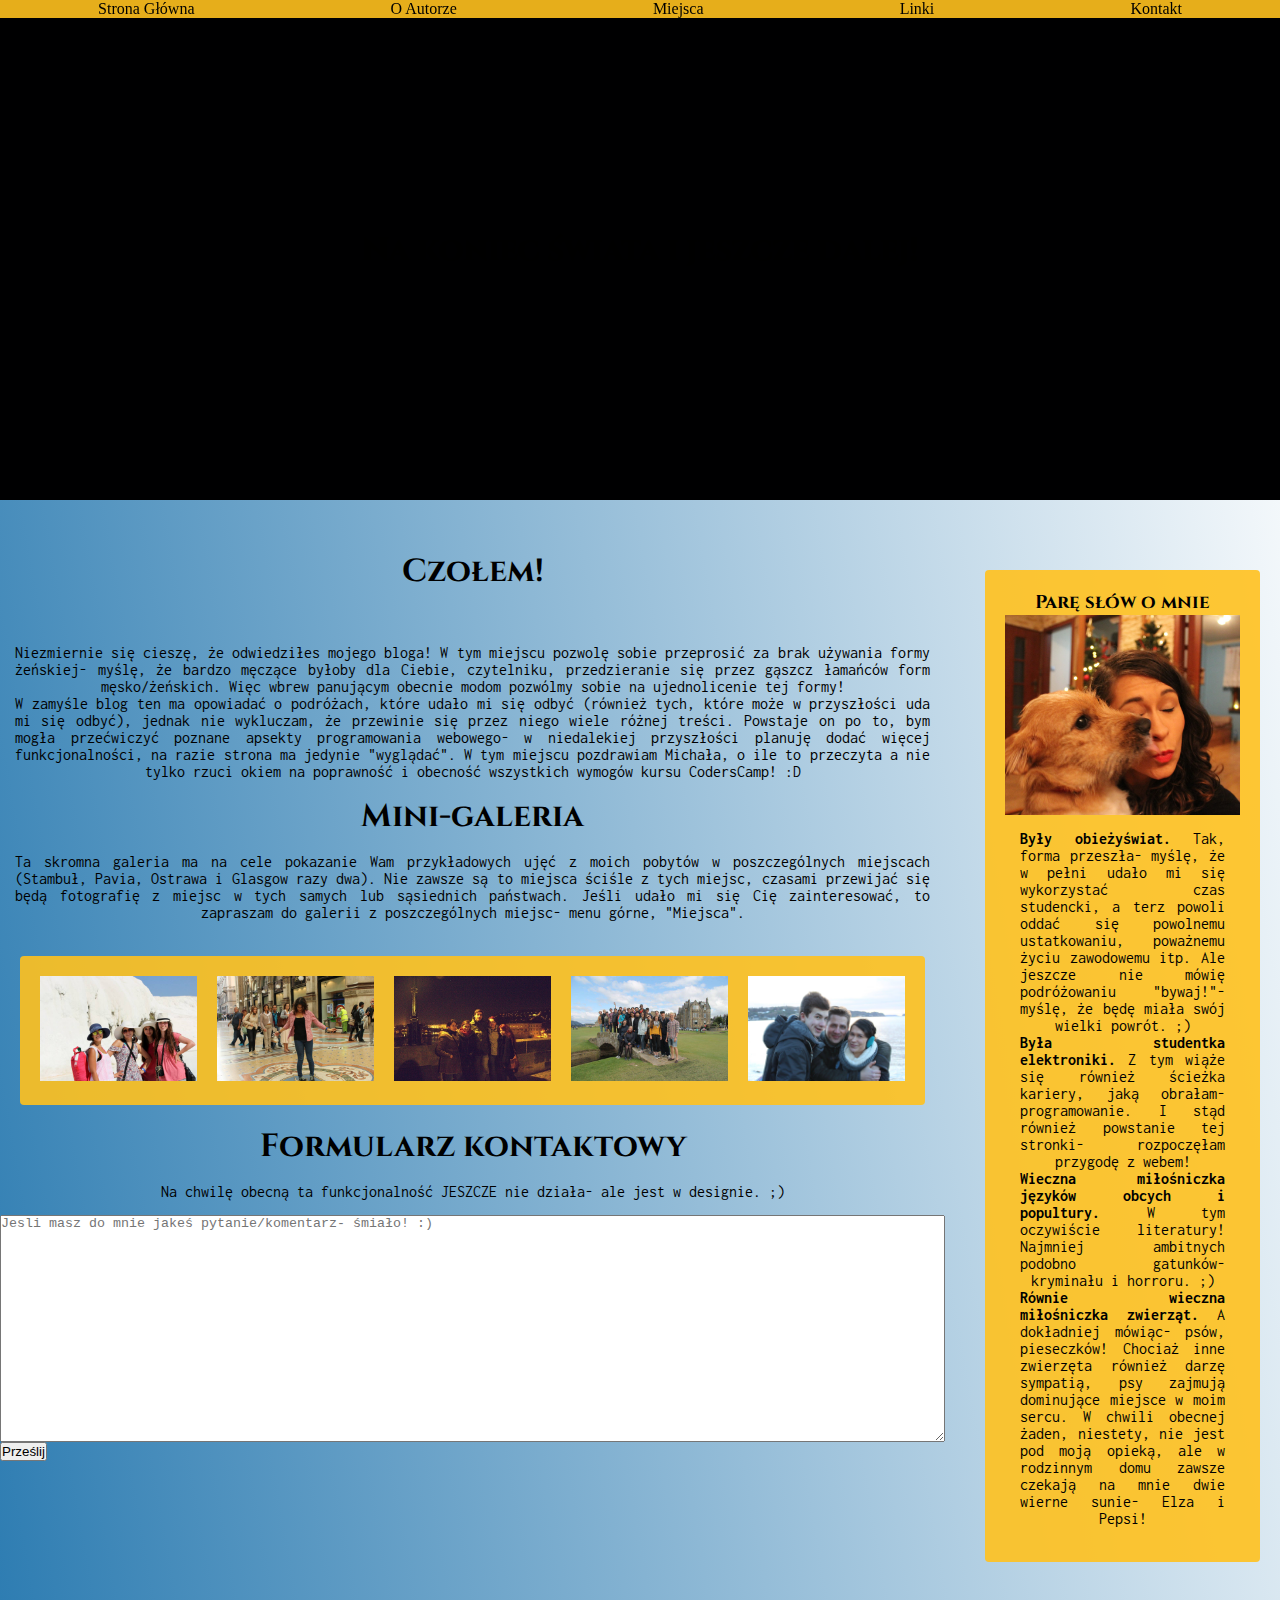
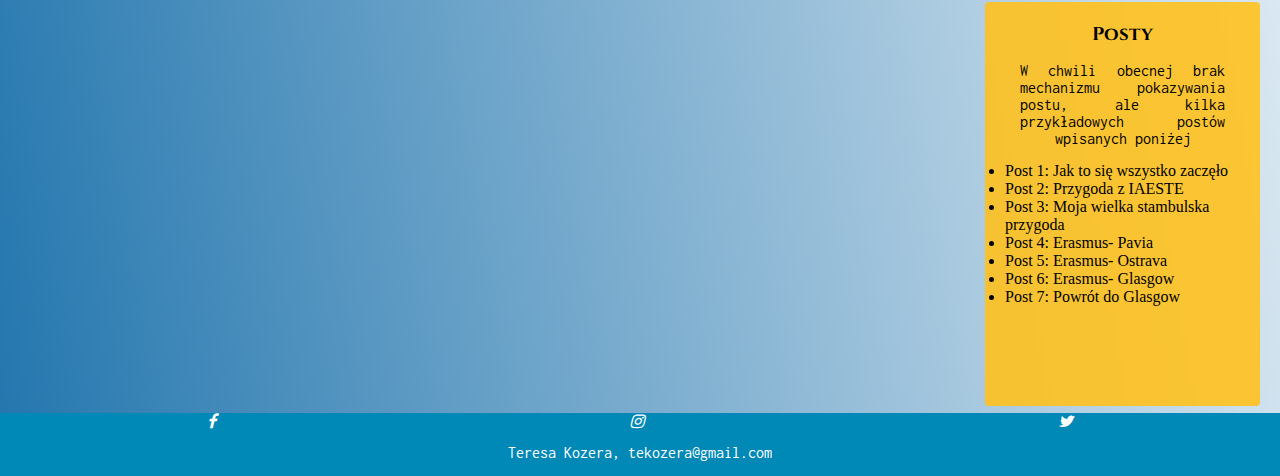
==== commit 67c02e69: "media queries. Social media in the footer" ====
--- a/index.html
+++ b/index.html
@@ -6,6 +6,7 @@
     <meta http-equiv="X-UA-Compatible" content="ie=edge">
     <link rel="stylesheet" type="text/css" href="styles/index.css">
     <link href="https://fonts.googleapis.com/css?family=Cinzel&display=swap" rel="stylesheet">
+    <link rel="stylesheet" href="https://cdnjs.cloudflare.com/ajax/libs/font-awesome/4.7.0/css/font-awesome.min.css">
     <!-- <link href="https://fonts.googleapis.com/css?family=Muli&display=swap" rel="stylesheet"> -->
     <link href="https://fonts.googleapis.com/css?family=Inconsolata&display=swap" rel="stylesheet">
     <title>Podróże małe i duże</title>
@@ -34,8 +35,8 @@
                     <p>
                         Niezmiernie się cieszę, że odwiedziłes mojego bloga! W tym miejscu pozwolę sobie przeprosić za brak używania formy żeńskiej- myślę, że bardzo męczące byłoby dla Ciebie, czytelniku, przedzieranie się przez gąszcz łamańców form męsko/żeńskich. Więc wbrew panującym obecnie modom pozwólmy sobie na ujednolicenie tej formy! <br>
                         W zamyśle blog ten ma opowiadać o podróżach, które udało mi się odbyć (również tych, które może w przyszłości uda mi się odbyć), jednak nie wykluczam, że przewinie się przez niego wiele różnej treści. Powstaje on po to, bym mogła przećwiczyć poznane apsekty programowania webowego- w niedalekiej przyszłości planuję dodać więcej funkcjonalności, na razie strona ma jedynie "wyglądać". W tym miejscu pozdrawiam Michała, o ile to przeczyta a nie tylko rzuci okiem na poprawność i obecność wszystkich wymogów kursu CodersCamp! :D 
-                        <br><br>
-                        Żeby zająć trochę więcej miejsca pozwole sobie na nieśmiertlene: Lorem ipsum, dolor sit amet consectetur adipisicing elit. Voluptatum nobis, laudantium, nostrum eum, commodi eos quam excepturi animi eius ex accusamus itaque delectus corporis minus qui hic unde repellendus soluta? Lorem ipsum dolor sit amet consectetur, adipisicing elit. Doloribus totam deserunt voluptas! Sit nam minima sed temporibus vero, dolorum earum velit accusamus sunt quasi itaque totam, impedit ea. Adipisci, veniam. Lorem, ipsum dolor sit amet consectetur adipisicing elit. Exercitationem, explicabo. Delectus excepturi quibusdam corrupti facilis ipsa sint quas nihil, aut neque minima fugiat eum dolorum ipsam quis voluptatum? Voluptatibus, perferendis! Lorem, ipsum dolor sit amet consectetur adipisicing elit. Exercitationem, explicabo. Delectus excepturi quibusdam corrupti facilis ipsa sint quas nihil, aut neque minima fugiat eum dolorum ipsam quis voluptatum? Voluptatibus, perferendis! Lorem, ipsum dolor sit amet consectetur adipisicing elit. Exercitationem, explicabo. Delectus excepturi quibusdam corrupti facilis ipsa sint quas nihil, aut neque minima fugiat eum dolorum ipsam quis voluptatum? Voluptatibus, perferendis!
+                        <!-- <br><br>
+                        Żeby zająć trochę więcej miejsca pozwole sobie na nieśmiertlene: Lorem ipsum, dolor sit amet consectetur adipisicing elit. Voluptatum nobis, laudantium, nostrum eum, commodi eos quam excepturi animi eius ex accusamus itaque delectus corporis minus qui hic unde repellendus soluta? Lorem ipsum dolor sit amet consectetur, adipisicing elit. Doloribus totam deserunt voluptas! Sit nam minima sed temporibus vero, dolorum earum velit accusamus sunt quasi itaque totam, impedit ea. Adipisci, veniam. Lorem, ipsum dolor sit amet consectetur adipisicing elit. Exercitationem, explicabo. Delectus excepturi quibusdam corrupti facilis ipsa sint quas nihil, aut neque minima fugiat eum dolorum ipsam quis voluptatum? Voluptatibus, perferendis! Lorem, ipsum dolor sit amet consectetur adipisicing elit. Exercitationem, explicabo. Delectus excepturi quibusdam corrupti facilis ipsa sint quas nihil, aut neque minima fugiat eum dolorum ipsam quis voluptatum? Voluptatibus, perferendis! Lorem, ipsum dolor sit amet consectetur adipisicing elit. Exercitationem, explicabo. Delectus excepturi quibusdam corrupti facilis ipsa sint quas nihil, aut neque minima fugiat eum dolorum ipsam quis voluptatum? Voluptatibus, perferendis! -->
                     </p>
                 </div>
                 <div class="main_pane_gallery">
@@ -93,7 +94,19 @@
         </div>
     </div>
     <footer>
-        <p> PROBA </p>
+        <div class="social media">
+                <ul>
+                        <li><i class="fab fa-facebook"></i></li>
+                        <li><i class="fab fa-instagram"></i></li>
+                        <li><i class="fab fa-twitter"></i></li>
+            
+                    </ul>
+        </div>
+        <div class="footer_info">
+            <p>Teresa Kozera, tekozera@gmail.com</p>
+        </div>
+        
+             
     </footer>
 </body>
 </html>--- a/styles/index.css
+++ b/styles/index.css
@@ -315,4 +315,45 @@
     left: 0;
     bottom: 0;
     width: 100%;
- }+    font-family: FontAwesome, 'Helvetica Neue', Helvetica, Arial, sans-serif;
+    display: grid;
+ }
+
+ footer ul {
+    display: flex;
+    flex-direction: row;
+    justify-content: space-around;
+    list-style-type: none;
+}
+
+footer ul li{
+    text-decoration: none;
+    /* color: black; */
+}
+
+ @media screen and (max-width: 600px) {
+    nav ul {
+       flex-direction: column;
+       align-items: center;
+    }
+
+    .exemplary_content {
+    display: flex;
+    flex-direction: column;
+    padding-bottom: 50px;
+}
+
+.gallery-wrapper { 
+    display: grid;
+    grid-gap: 20px;
+    grid-template-columns: 1fr;
+    
+}
+
+.main_pane {
+    /* padding-left: 15px; */
+    order: 2;
+    /* border: solid red 1px; */
+  }
+
+}
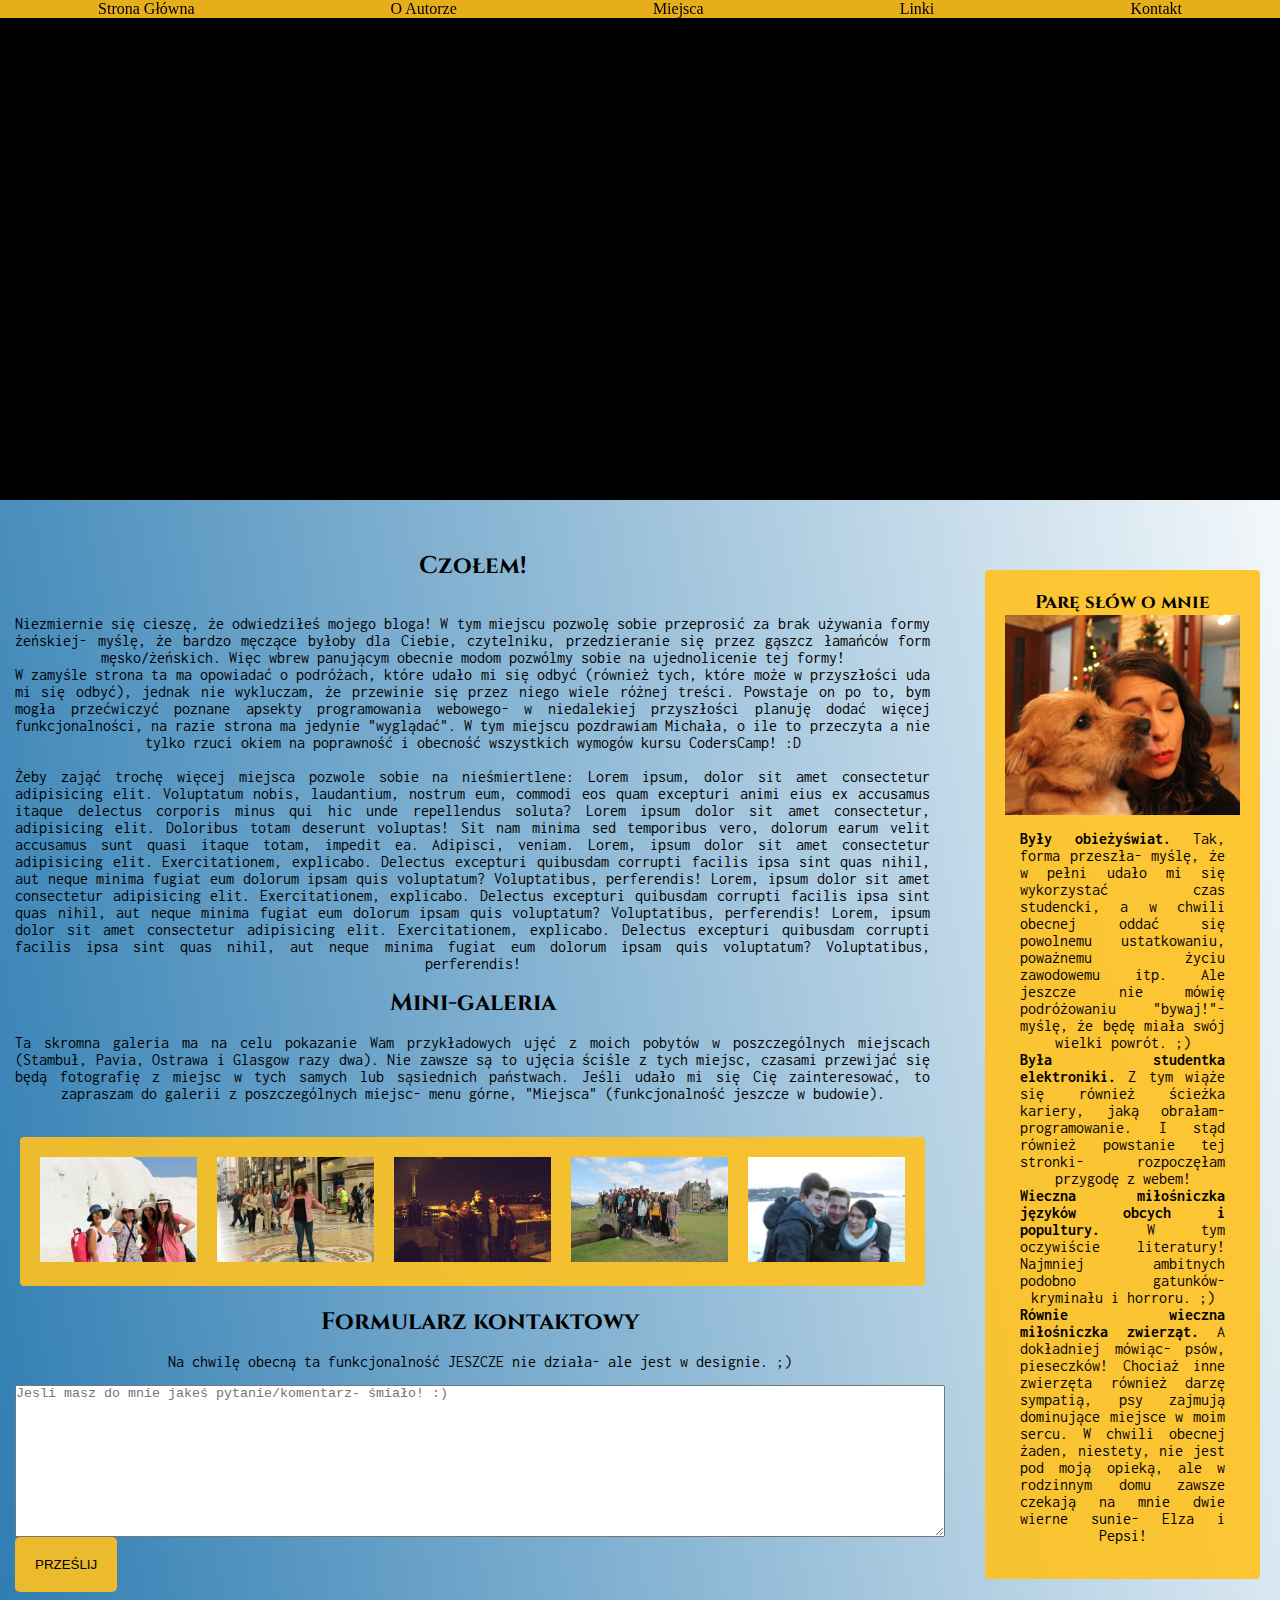
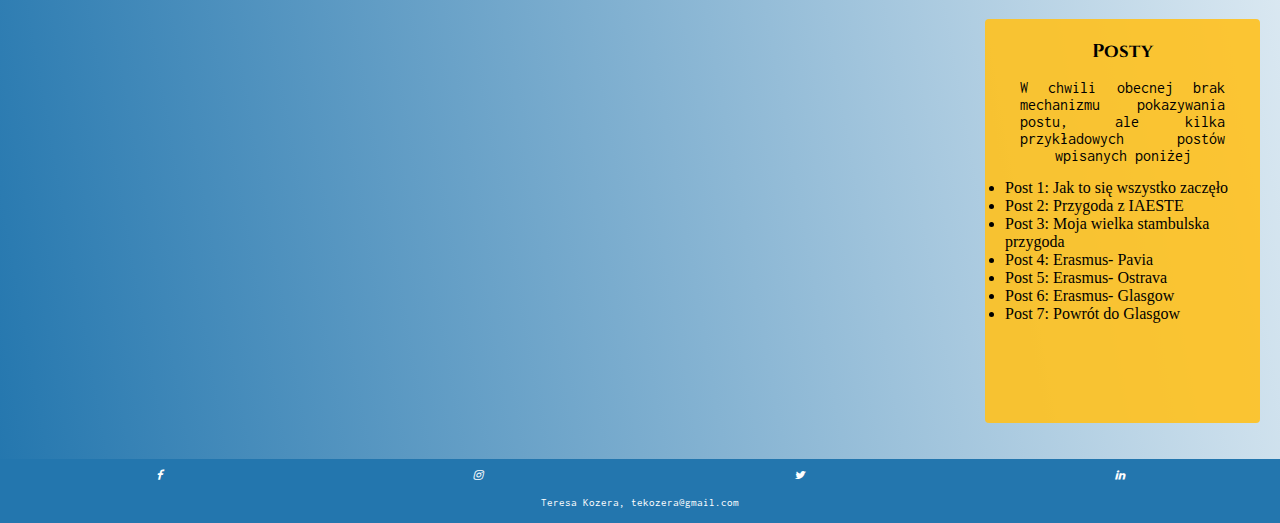
==== commit f9e8611d: "the final version for the deadline" ====
--- a/index.html
+++ b/index.html
@@ -7,7 +7,6 @@
     <link rel="stylesheet" type="text/css" href="styles/index.css">
     <link href="https://fonts.googleapis.com/css?family=Cinzel&display=swap" rel="stylesheet">
     <link rel="stylesheet" href="https://cdnjs.cloudflare.com/ajax/libs/font-awesome/4.7.0/css/font-awesome.min.css">
-    <!-- <link href="https://fonts.googleapis.com/css?family=Muli&display=swap" rel="stylesheet"> -->
     <link href="https://fonts.googleapis.com/css?family=Inconsolata&display=swap" rel="stylesheet">
     <title>Podróże małe i duże</title>
 </head>
@@ -15,60 +14,59 @@
     <div>
         <nav>
             <ul>
-                <li><a href="#">Strona Główna</a></li>
-                <li><a href="#">O Autorze</a></li>
-                <li><a href="places.html">Miejsca</a></li>
-                <li><a href="links.html">Linki</a></li>
-                <li><a href="#">Kontakt</a></li>
+                <li><a href="#main_container">Strona Główna</a></li>
+                <li><a href="#about_me">O Autorze</a></li>
+                <li><a href="#" onclick="alert('Funkcjonalność w budowie!')">Miejsca</a></li>
+                <li><a href="#" onclick="alert('Funkcjonalność w budowie!')">Linki</a></li>
+                <li><a href="#footer">Kontakt</a></li>
             </ul>
         </nav>
     </div>
-    <div class="main_container">
+    <div id="main_container">
         <div class="thema_img">
             <h1>Na koniec świata i jeszcze dalej!</h1>
         </div>
         <div class="exemplary_content">
-            <div class = "exemplary_item main_pane">
-                <div class="welcome">
-                    <h1>Czołem!</h1>
-                    <br> <br>
+            <div class = "main_pane">
+                <div>
+                    <h2>Czołem!</h2>
+                    <br>
                     <p>
-                        Niezmiernie się cieszę, że odwiedziłes mojego bloga! W tym miejscu pozwolę sobie przeprosić za brak używania formy żeńskiej- myślę, że bardzo męczące byłoby dla Ciebie, czytelniku, przedzieranie się przez gąszcz łamańców form męsko/żeńskich. Więc wbrew panującym obecnie modom pozwólmy sobie na ujednolicenie tej formy! <br>
-                        W zamyśle blog ten ma opowiadać o podróżach, które udało mi się odbyć (również tych, które może w przyszłości uda mi się odbyć), jednak nie wykluczam, że przewinie się przez niego wiele różnej treści. Powstaje on po to, bym mogła przećwiczyć poznane apsekty programowania webowego- w niedalekiej przyszłości planuję dodać więcej funkcjonalności, na razie strona ma jedynie "wyglądać". W tym miejscu pozdrawiam Michała, o ile to przeczyta a nie tylko rzuci okiem na poprawność i obecność wszystkich wymogów kursu CodersCamp! :D 
-                        <!-- <br><br>
-                        Żeby zająć trochę więcej miejsca pozwole sobie na nieśmiertlene: Lorem ipsum, dolor sit amet consectetur adipisicing elit. Voluptatum nobis, laudantium, nostrum eum, commodi eos quam excepturi animi eius ex accusamus itaque delectus corporis minus qui hic unde repellendus soluta? Lorem ipsum dolor sit amet consectetur, adipisicing elit. Doloribus totam deserunt voluptas! Sit nam minima sed temporibus vero, dolorum earum velit accusamus sunt quasi itaque totam, impedit ea. Adipisci, veniam. Lorem, ipsum dolor sit amet consectetur adipisicing elit. Exercitationem, explicabo. Delectus excepturi quibusdam corrupti facilis ipsa sint quas nihil, aut neque minima fugiat eum dolorum ipsam quis voluptatum? Voluptatibus, perferendis! Lorem, ipsum dolor sit amet consectetur adipisicing elit. Exercitationem, explicabo. Delectus excepturi quibusdam corrupti facilis ipsa sint quas nihil, aut neque minima fugiat eum dolorum ipsam quis voluptatum? Voluptatibus, perferendis! Lorem, ipsum dolor sit amet consectetur adipisicing elit. Exercitationem, explicabo. Delectus excepturi quibusdam corrupti facilis ipsa sint quas nihil, aut neque minima fugiat eum dolorum ipsam quis voluptatum? Voluptatibus, perferendis! -->
+                        Niezmiernie się cieszę, że odwiedziłeś mojego bloga! W tym miejscu pozwolę sobie przeprosić za brak używania formy żeńskiej- myślę, że bardzo męczące byłoby dla Ciebie, czytelniku, przedzieranie się przez gąszcz łamańców form męsko/żeńskich. Więc wbrew panującym obecnie modom pozwólmy sobie na ujednolicenie tej formy! <br>
+                        W zamyśle strona ta ma opowiadać o podróżach, które udało mi się odbyć (również tych, które może w przyszłości uda mi się odbyć), jednak nie wykluczam, że przewinie się przez niego wiele różnej treści. Powstaje on po to, bym mogła przećwiczyć poznane apsekty programowania webowego- w niedalekiej przyszłości planuję dodać więcej funkcjonalności, na razie strona ma jedynie "wyglądać". W tym miejscu pozdrawiam Michała, o ile to przeczyta a nie tylko rzuci okiem na poprawność i obecność wszystkich wymogów kursu CodersCamp! :D 
+                        <br><br>
+                        Żeby zająć trochę więcej miejsca pozwole sobie na nieśmiertlene: Lorem ipsum, dolor sit amet consectetur adipisicing elit. Voluptatum nobis, laudantium, nostrum eum, commodi eos quam excepturi animi eius ex accusamus itaque delectus corporis minus qui hic unde repellendus soluta? Lorem ipsum dolor sit amet consectetur, adipisicing elit. Doloribus totam deserunt voluptas! Sit nam minima sed temporibus vero, dolorum earum velit accusamus sunt quasi itaque totam, impedit ea. Adipisci, veniam. Lorem, ipsum dolor sit amet consectetur adipisicing elit. Exercitationem, explicabo. Delectus excepturi quibusdam corrupti facilis ipsa sint quas nihil, aut neque minima fugiat eum dolorum ipsam quis voluptatum? Voluptatibus, perferendis! Lorem, ipsum dolor sit amet consectetur adipisicing elit. Exercitationem, explicabo. Delectus excepturi quibusdam corrupti facilis ipsa sint quas nihil, aut neque minima fugiat eum dolorum ipsam quis voluptatum? Voluptatibus, perferendis! Lorem, ipsum dolor sit amet consectetur adipisicing elit. Exercitationem, explicabo. Delectus excepturi quibusdam corrupti facilis ipsa sint quas nihil, aut neque minima fugiat eum dolorum ipsam quis voluptatum? Voluptatibus, perferendis!
                     </p>
                 </div>
                 <div class="main_pane_gallery">
-                    <h1>Mini-galeria</h1>
-                    <p>Ta skromna galeria ma na cele pokazanie Wam przykładowych ujęć z moich pobytów w poszczególnych miejscach (Stambuł, Pavia, Ostrawa i Glasgow razy dwa). Nie zawsze są to miejsca ściśle z tych miejsc, czasami przewijać się będą fotografię z miejsc w tych samych lub sąsiednich państwach. Jeśli udało mi się Cię zainteresować, to zapraszam do galerii z poszczególnych miejsc- menu górne, "Miejsca".</p>
+                    <h2>Mini-galeria</h2>
+                    <p>Ta skromna galeria ma na celu pokazanie Wam przykładowych ujęć z moich pobytów w poszczególnych miejscach (Stambuł, Pavia, Ostrawa i Glasgow razy dwa). Nie zawsze są to ujęcia ściśle z tych miejsc, czasami przewijać się będą fotografię z miejsc w tych samych lub sąsiednich państwach. Jeśli udało mi się Cię zainteresować, to zapraszam do galerii z poszczególnych miejsc- menu górne, "Miejsca" (funkcjonalność jeszcze w budowie).</p>
                     <div class="gallery-wrapper">
                             <div class="snap snap1"><img src="images/istanbul/7.jpg"></div>
                             <div class="snap snap2"><img src="images/pavia/3.jpg"></div>
                             <div class="snap snap3"><img src="images/ostrava/6.jpg"></div>
                             <div class="snap snap4">
-                                <img class="bottom" src="images/glasgow/13.jpg">
-                                <img class="top" src="images/glasgow/6.jpg">
+                                    <img class="bottom" src="images/glasgow/13.jpg">
+                                    <img class="top" src="images/glasgow/6.jpg">
                             </div>
                             <div class="snap snap5"><img src="images/glasgow_again/19.jpg"></div>
                     </div>
                 </div>
                 <div class="contact_form">
-                    <h1>Formularz kontaktowy</h1>
+                    <h2>Formularz kontaktowy</h2>
                     <p>Na chwilę obecną ta funkcjonalność JESZCZE nie działa- ale jest w designie. ;)</p>
-                    <textarea rows="15" placeholder="Jesli masz do mnie jakeś pytanie/komentarz- śmiało! :)"></textarea>  
+                    <textarea rows="10" placeholder="Jesli masz do mnie jakeś pytanie/komentarz- śmiało! :)"></textarea>  
                     <div><button type="button" onclick="alert('Funkcjonalność w budowie!')">Prześlij</button></div>
-                    
                 </div>
             </div>
-            <div class="exemplary_item  side_item">
-                <div class="about_me">
+            <div class="side_item">
+                <div id="about_me">
                     <h3>Parę słów o mnie</h3>
                     <div class="img_helper">
                         <div class="me_img"></div>
                     </div>
                     <p>
-                        <strong>Były obieżyświat.</strong> Tak, forma przeszła- myślę, że w pełni udało mi się wykorzystać czas studencki, a terz powoli oddać się powolnemu ustatkowaniu, poważnemu życiu zawodowemu itp. Ale jeszcze nie mówię podróżowaniu "bywaj!"- myślę, że będę miała swój wielki powrót. ;)
+                        <strong>Były obieżyświat.</strong> Tak, forma przeszła- myślę, że w pełni udało mi się wykorzystać czas studencki, a w chwili obecnej oddać się powolnemu ustatkowaniu, poważnemu życiu zawodowemu itp. Ale jeszcze nie mówię podróżowaniu "bywaj!"- myślę, że będę miała swój wielki powrót. ;)
                         <br>
                         <strong>Była studentka elektroniki.</strong> Z tym wiąże się również ścieżka kariery, jaką obrałam- programowanie. I stąd również powstanie tej stronki- rozpoczęłam przygodę z webem!
                         <br>
@@ -93,20 +91,18 @@
             </div>
         </div>
     </div>
-    <footer>
+    <footer id="footer">
         <div class="social media">
                 <ul>
-                        <li><i class="fab fa-facebook"></i></li>
-                        <li><i class="fab fa-instagram"></i></li>
-                        <li><i class="fab fa-twitter"></i></li>
-            
+                        <li><a href="https://www.facebook.com/teresa.kozera"><i class="fab fa-facebook"></i></a></li>
+                        <li><a href="https://www.instagram.com/teresa.kozera/"><i class="fab fa-instagram"></i></a></li>
+                        <li><a href="https://twitter.com/Lady_Trex"><i class="fab fa-twitter"></i></a></li>
+                        <li><a href="https://www.linkedin.com/in/teresa-kozera-52a107aa/"><i class="fab fa-linkedin"></i></a></li>
                     </ul>
         </div>
         <div class="footer_info">
             <p>Teresa Kozera, tekozera@gmail.com</p>
         </div>
-        
-             
     </footer>
 </body>
 </html>--- a/styles/index.css
+++ b/styles/index.css
@@ -1,19 +1,28 @@
+:root {
+    --elements-bg-colour: rgba(255, 193, 30, 0.9);
+    --bg-colour: #2376ae;
+    --p-font: 'Inconsolata';
+    --h-font: 'Cinzel';
+}
+
 * {
     box-sizing: border-box;
     margin: 0;
     padding: 0;
 }
 
+html {
+    font-size: 100%;
+}
+
 body {
-    background-image: linear-gradient(260deg, #fff 0%, #2376ae 100%);
+    background-image: linear-gradient(260deg, #fff 0%, var(--bg-colour) 100%);
     background-size: cover;
-    /* padding-bottom: 60px; */
-    /* height: 100%; */
     position: relative;
 }
 
 p {
-    font-family: 'Inconsolata', monospace;
+    font-family: var(--p-font), monospace;
     text-align: justify;
     text-align-last: center;
     padding: 15px;
@@ -23,10 +32,14 @@
     max-width: 100%;
   }
 
+  a, a:visited, a:hover, a:active {
+    color: inherit;
+    text-decoration:none
+   }
+
 nav ul {
-    /* border: solid 1px red; */
     z-index: 100;
-    background: rgba(255, 193, 30, 0.9);
+    background: var(--elements-bg-colour);
     display: flex;
     flex-direction: row;
     justify-content: space-around;
@@ -44,17 +57,13 @@
     color: black;
 }
 
-nav li a:hover{
-    background-color: yellow;
-}
-
 h1, h2, h3, h4, h5, h6 {
-    font-family: 'Cinzel', serif;
+    font-family: var(--h-font), serif;
     text-align: center;
 }
+  
 
 .thema_img {
-    /* width: 100vw; */
     height: 500px;
     background: rgba(0,0,0.5) url(../images/kapadocja.JPG) no-repeat center / cover padding-box border-box;
     display: flex;
@@ -66,30 +75,17 @@
     font-family: 'Cinzel', serif;
 }
 
-.main_container
+#main_container
 {
-    /* border: red solid */
-    /* position: relative; */
-    /* min-height: 100vh; */
-    padding-bottom: 50px;
+    padding-bottom: 80px;
 }
 
 .exemplary_content {
-    /* min-height: 400px;
-    position: relatvie; */
     left: 200px;
     padding-top: 50px;
-    /* height: 400px; */
     display: grid;
     grid-template-columns: 3fr 1fr;
     grid-gap: 20px;
-    /* border: red solid 5px; */
-}
-
-.exemplary_item {
-    /* border: green solid 5px; */
-    /* position: absolute; */
-    
 }
 
 .main_pane {
@@ -97,18 +93,8 @@
     flex-direction: column;
 }
 
-.main_pane_gallery {
-    /* display: flex; */
-    /* display: grid;
-    grid-gap: 20px;
-    grid-template-columns: repeat(5, 1fr);
-    justify-content: space-around;
-    border: solid red 1px; */
-    /* justify-items: end; */
-}
-
 .gallery-wrapper {
-    background:rgba(255, 193, 30,0.9);
+    background:var(--elements-bg-colour);
     margin:20px;
     padding:20px;
     border-radius: 4px;
@@ -122,35 +108,30 @@
 
 .main_pane_gallery h1 {
     grid-column: 1 / -1;
-    /* align-items: center; */
   }
 
-  .main_pane_gallery p {
-    grid-column: 1 / -1;
-  }
-
-  .contact_form {
-      display: flex;
-      flex-direction: column;
-  }
+.main_pane_gallery p {
+grid-column: 1 / -1;
+}
+
+.contact_form {
+    display: flex;
+    flex-direction: column;
+    padding-left: 15px;
+}
   
-  .contact_form > textarea {
-    /* padding-left: 15px; */
-    flex: 1;
-    /* border: solid red 1px; */
-  }
+.contact_form > textarea {
+flex: 1;
+}
 
 .side_item {
-    /* z-index: 100; */
-    /* border: green solid 5px; */
     display: flex;
     flex-direction: column;
     justify-items: center;
-    
-}
-
-.about_me {
-    background:rgba(255, 193, 30,0.9);
+}
+
+#about_me {
+    background:var(--elements-bg-colour);
     margin:20px;
     padding:20px;
     border-radius: 4px;
@@ -162,13 +143,11 @@
 }
 
 .me_img {
-    /* border: pink solid 5px; */
     min-height: 200px;
-    background: white url(../images/me2.jpg);
+    background: url(../images/me2.jpg);
     background-size: cover;
     background-repeat: no-repeat;
     background-position: center;
-
     transition: all 0.2s ease-in-out;
 }
 
@@ -180,17 +159,14 @@
 }
 
 .blog_entries {
-    background:rgba(255, 193, 30,0.9);
+    background:var(--elements-bg-colour);
     display: flex;
     flex-direction: column;
-    /* justify-content: center; */
     align-items: center;
     margin:20px;
     padding:20px;
     border-radius: 4px;
-    /* text-align: center; */
     padding-bottom: 100px;
-    /* position: relative; */
 }
 
 .snap1 {
@@ -198,7 +174,7 @@
     animation-duration: 4s;
     animation-iteration-count: 1;
     animation-direction: alternate;
-    animation-timing-function: ease-out;
+    animation-timing-function: ease;
     animation-fill-mode: forwards;
     animation-delay: 2s;
 }
@@ -208,19 +184,19 @@
     animation-duration: 4s;
     animation-iteration-count: 2;
     animation-direction: alternate;
+    animation-timing-function: ease-in;
+    animation-fill-mode: forwards;
+    animation-delay: 8s;
+}
+
+.snap3 {
+    animation-name: rotate;
+    animation-duration: 4s;
+    animation-iteration-count: 1;
+    animation-direction: alternate;
     animation-timing-function: ease-out;
     animation-fill-mode: forwards;
-    animation-delay: 8s;
-}
-
-.snap3 {
-    animation-name: rotate;
-    animation-duration: 4s; /* or: Xms */
-    animation-iteration-count: 1;
-    animation-direction: alternate; /* or: normal */
-    animation-timing-function: ease-out; /* or: ease, ease-in, ease-in-out, linear, cubic-bezier(x1, y1, x2, y2) */
-    animation-fill-mode: forwards; /* or: backwards, both, none */
-    animation-delay: 18s; /* or: Xms */
+    animation-delay: 18s;
 }
 
 .snap4 {
@@ -253,69 +229,95 @@
     animation-duration: 4s; 
     animation-iteration-count: 1;
     animation-direction: alternate; 
-    animation-timing-function: ease-out; 
+    animation-timing-function: linear; 
     animation-fill-mode: forwards; 
     animation-delay: 36s;
 }
 
+/* Animations */
 @keyframes skew {
     from {
         transform: scale(0.8) rotate(-360deg) skew(-10deg, 0deg);
-      }
-      to {
+    }
+    to {
         transform: scale(1.0);
-      }
-      
+    }  
   }
 
 @keyframes scale {
     0%  {
         transform: scale(1.2);
-      }
-      50%  {
+    }
+    50%  {
         transform: scale(0.9);
-      }
-      100% { transform: scale(1.0);}
-      
+    }
+    100% { transform: scale(1.0);} 
   }
 
-  @keyframes opacity {
-    0%   { opacity: 1; }
-    100% { opacity: 0; }      
-  }
-
-  @keyframes rotate {
-      from {
+@keyframes opacity {
+0%   { 
+    opacity: 1; 
+}
+100% { 
+    opacity: 0; 
+}      
+}
+
+@keyframes rotate {
+    from {
         transform: rotate(0deg);
-      }
-      to {
+    }
+    to {
         transform: rotate(360deg);
-      }
-  }
-
-  @keyframes overlay {
+    }
+}
+
+@keyframes overlay {
     0% {
-    opacity:1;
-  }
-  45% {
-  opacity:1;
-  }
-  55% {
-  opacity:0;
-  }
-  100% {
-  opacity:0;
-  }
-  }
+        opacity:1;
+    }
+    45% {
+        opacity:1;
+    }
+    55% {
+        opacity:0;
+    }
+    100% {
+        opacity:0;
+    }
+}
+
+button {
+    color: #000;
+    text-transform: uppercase;
+    text-decoration: none;
+    background: var(--elements-bg-colour);
+    padding: 20px;
+    border-radius: 5px;
+    display: inline-block;
+    border: none;
+    transition: all 0.4s ease 0s;
+}
+
+button:hover {
+    background: var(--bg-colour);
+    letter-spacing: 1px;
+    -webkit-box-shadow: 0px 5px 40px -10px rgba(0,0,0,0.57);
+    -moz-box-shadow: 0px 5px 40px -10px rgba(0,0,0,0.57);
+    box-shadow: 5px 40px -10px rgba(0,0,0,0.57);
+    transition: all 0.4s ease 0s;
+ }
 
 footer {
-    background-color: #0088b6;
+    background-color: var(--bg-colour);
     color: white;
     position: absolute;
     left: 0;
     bottom: 0;
     width: 100%;
-    font-family: FontAwesome, 'Helvetica Neue', Helvetica, Arial, sans-serif;
+    font-family: FontAwesome;
+    padding-top: 10px;
+    font-size: 0.7rem;
     display: grid;
  }
 
@@ -328,32 +330,85 @@
 
 footer ul li{
     text-decoration: none;
-    /* color: black; */
-}
-
+}
+
+/* Media queries section */
  @media screen and (max-width: 600px) {
-    nav ul {
+     nav ul {
        flex-direction: column;
        align-items: center;
     }
 
     .exemplary_content {
-    display: flex;
-    flex-direction: column;
-    padding-bottom: 50px;
-}
-
-.gallery-wrapper { 
-    display: grid;
-    grid-gap: 20px;
-    grid-template-columns: 1fr;
-    
-}
-
-.main_pane {
-    /* padding-left: 15px; */
-    order: 2;
-    /* border: solid red 1px; */
-  }
-
-}
+        display: flex;
+        flex-direction: column;
+        padding-bottom: 50px;
+    }
+
+    .gallery-wrapper { 
+        display: grid;
+        grid-gap: 20px;
+        grid-template-columns: 1fr;
+        grid-template-rows: repeat(5, 1fr);
+    }
+
+   .main_pane {
+        order: 2;
+    }
+
+    h1 {
+        font-size: 1.5rem;
+    }
+
+    h2{
+        font-size: 1rem;
+    }
+
+    h3 {
+        font-size: 0.9rem;
+    }
+
+    p {
+        font-size: 0.7rem;
+    }
+
+    ul li {
+        font-size: 0.7rem;
+    }
+
+    .contact_form {
+        padding-right: 15px;
+    }
+
+    .contact_form > textarea::placeholder {
+        font-size: 0.4rem;
+    }
+
+    .footer_info p {
+        font-size: 0.4rem;
+    }
+
+}
+
+@media screen and (min-width: 610px) and (max-width: 1024px) {
+    .exemplary_content {
+        display: flex;
+        flex-direction: column;
+        padding-bottom: 50px;
+    }
+
+    .main_pane {
+        order: 2;
+    }
+
+    .gallery-wrapper { 
+        display: grid;
+        grid-gap: 20px;
+        grid-template-columns: 1fr 1fr;
+    }
+
+    .me_img {
+        min-height: 400px;
+    }
+
+}
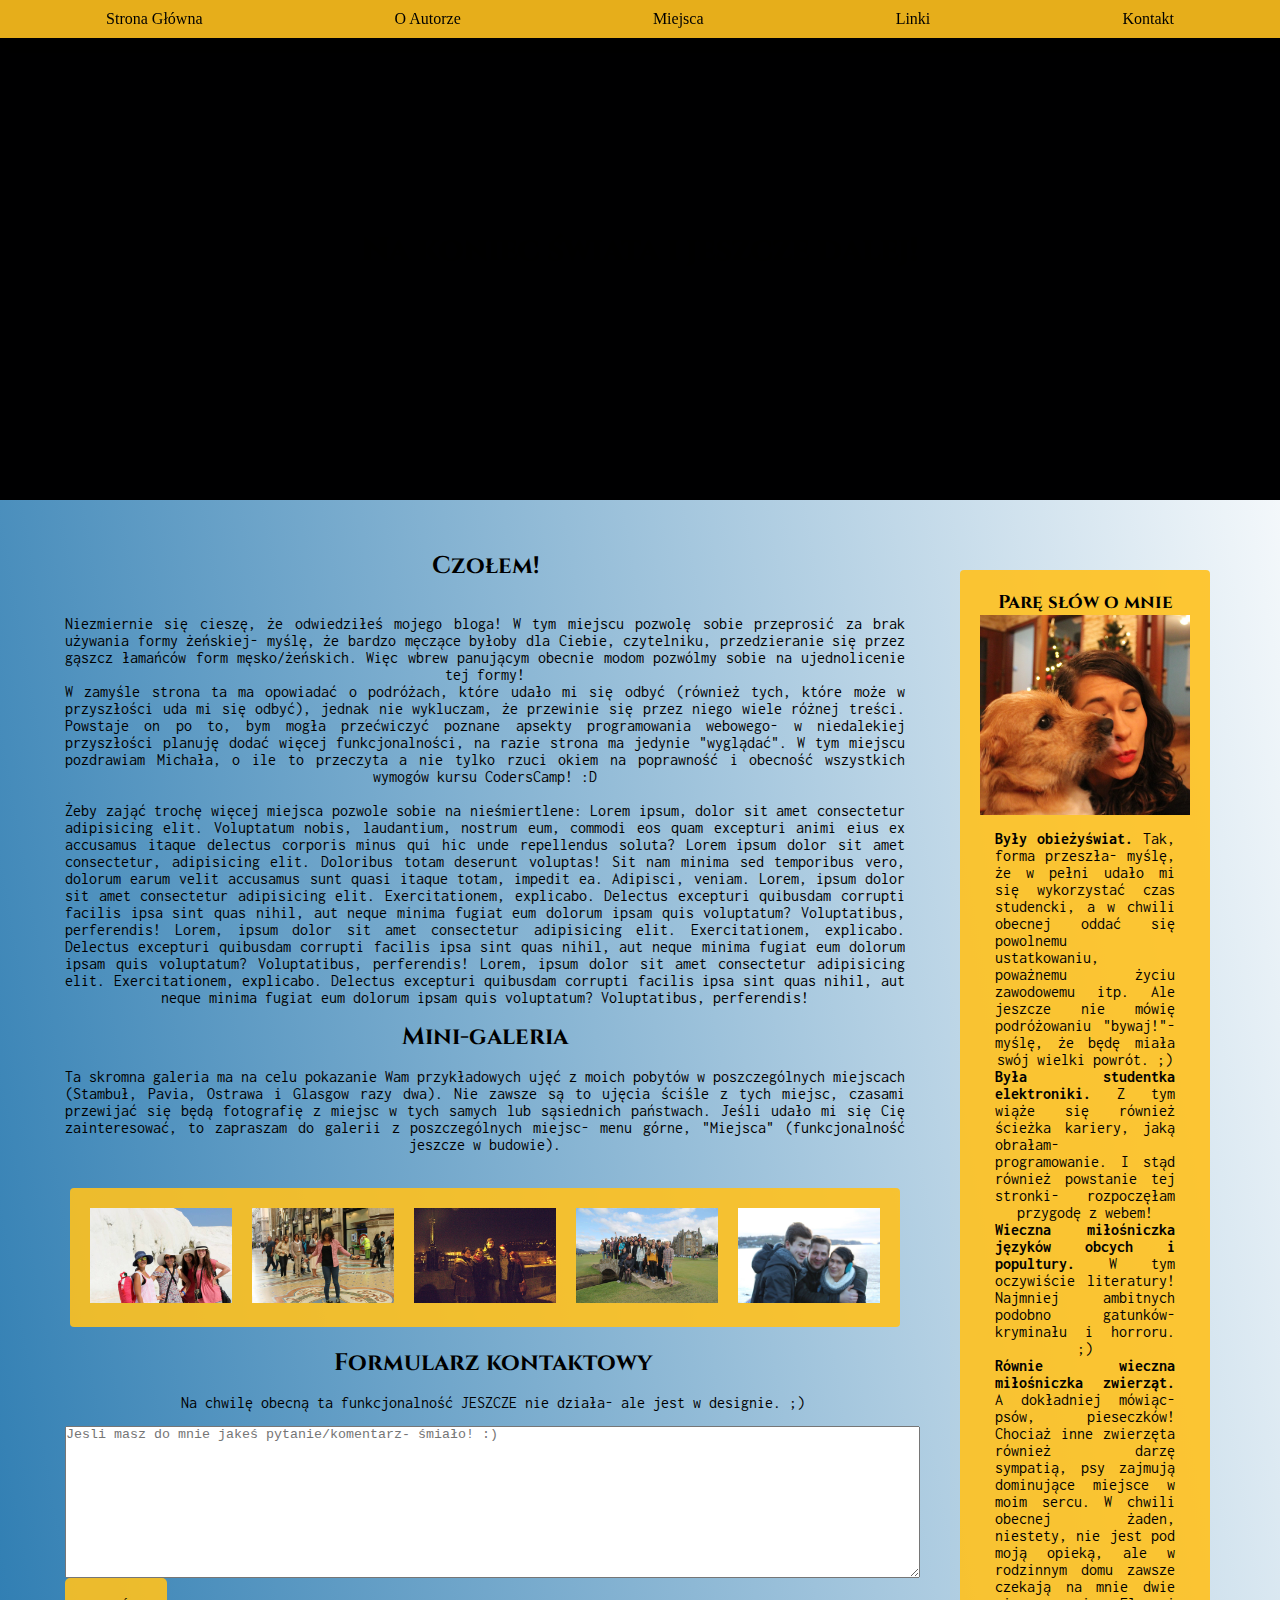
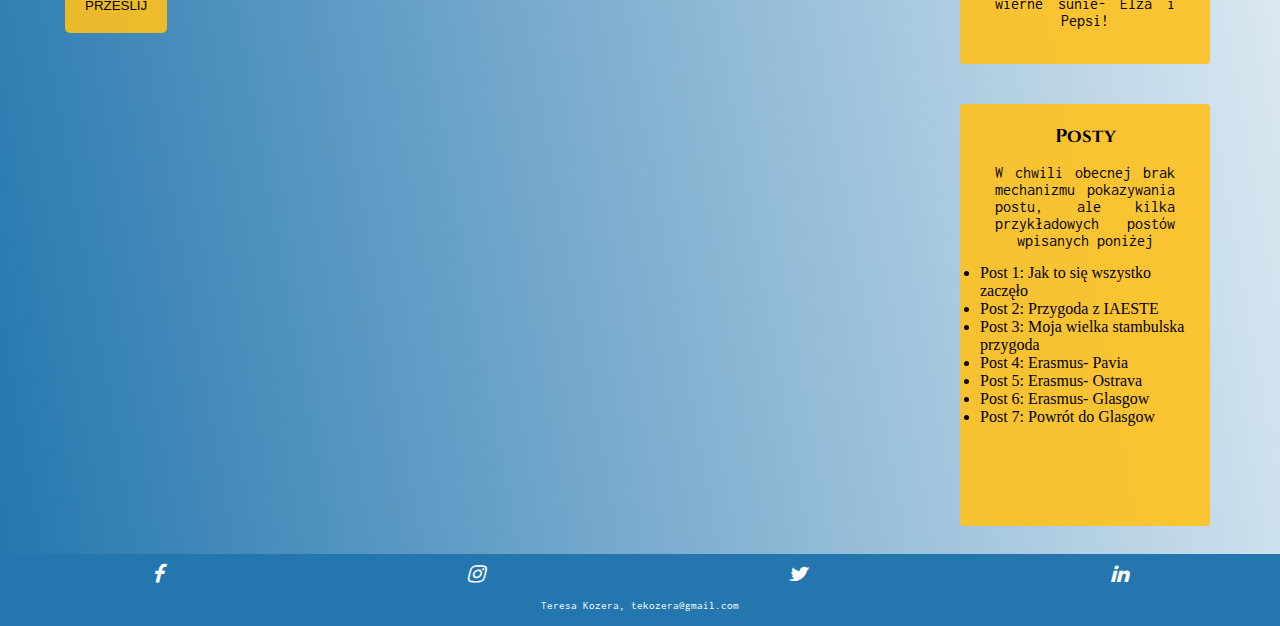
==== commit 1d9afa3e: "final" ====
--- a/index.html
+++ b/index.html
@@ -22,11 +22,11 @@
             </ul>
         </nav>
     </div>
+    <div class="header_background_img">
+        <h1>Na koniec świata i jeszcze dalej!</h1>
+    </div>
     <div id="main_container">
-        <div class="thema_img">
-            <h1>Na koniec świata i jeszcze dalej!</h1>
-        </div>
-        <div class="exemplary_content">
+        <div class="content">
             <div class = "main_pane">
                 <div>
                     <h2>Czołem!</h2>
@@ -94,11 +94,11 @@
     <footer id="footer">
         <div class="social media">
                 <ul>
-                        <li><a href="https://www.facebook.com/teresa.kozera"><i class="fab fa-facebook"></i></a></li>
-                        <li><a href="https://www.instagram.com/teresa.kozera/"><i class="fab fa-instagram"></i></a></li>
-                        <li><a href="https://twitter.com/Lady_Trex"><i class="fab fa-twitter"></i></a></li>
-                        <li><a href="https://www.linkedin.com/in/teresa-kozera-52a107aa/"><i class="fab fa-linkedin"></i></a></li>
-                    </ul>
+                    <li><a href="https://www.facebook.com/teresa.kozera"><i class="fab fa-facebook"></i></a></li>
+                    <li><a href="https://www.instagram.com/teresa.kozera/"><i class="fab fa-instagram"></i></a></li>
+                    <li><a href="https://twitter.com/Lady_Trex"><i class="fab fa-twitter"></i></a></li>
+                    <li><a href="https://www.linkedin.com/in/teresa-kozera-52a107aa/"><i class="fab fa-linkedin"></i></a></li>
+                </ul>
         </div>
         <div class="footer_info">
             <p>Teresa Kozera, tekozera@gmail.com</p>
--- a/styles/index.css
+++ b/styles/index.css
@@ -30,12 +30,12 @@
 
 img {
     max-width: 100%;
-  }
-
-  a, a:visited, a:hover, a:active {
+}
+
+a, a:visited, a:hover, a:active {
     color: inherit;
-    text-decoration:none
-   }
+    text-decoration: none
+}
 
 nav ul {
     z-index: 100;
@@ -49,38 +49,45 @@
     right: 0;
     list-style-type: none;
     margin: 0;
-    padding: 0;
-}
-
-nav li a{
+    padding:10px;
+    -webkit-box-shadow: 10px 0px 10px 0px rgba(0,0,0,0.75);
+    -moz-box-shadow: 10px 0px 10px 0px rgba(0,0,0,0.75);
+    box-shadow: 10px 0px 10px 0px rgba(0,0,0,0.75);
+
+}
+
+nav li a {
     text-decoration: none;
     color: black;
+            padding:10px;
 }
 
 h1, h2, h3, h4, h5, h6 {
     font-family: var(--h-font), serif;
     text-align: center;
 }
-  
-
-.thema_img {
+
+.header_background_img {
     height: 500px;
-    background: rgba(0,0,0.5) url(../images/kapadocja.JPG) no-repeat center / cover padding-box border-box;
+    background: rgba(0, 0, 0.5) url(../images/kapadocja.JPG) no-repeat center / cover padding-box border-box;
     display: flex;
     justify-content: center;
     align-items: center;
 }
 
-.thema_img h1 {
+.header_background_img h1 {
     font-family: 'Cinzel', serif;
 }
 
-#main_container
-{
+#main_container {
     padding-bottom: 80px;
-}
-
-.exemplary_content {
+    padding-left:50px;
+    padding-right:50px;
+    max-width:1400px;
+    margin:0 auto;
+}
+
+.content {
     left: 200px;
     padding-top: 50px;
     display: grid;
@@ -94,12 +101,12 @@
 }
 
 .gallery-wrapper {
-    background:var(--elements-bg-colour);
-    margin:20px;
-    padding:20px;
+    background: var(--elements-bg-colour);
+    margin: 20px;
+    padding: 20px;
     border-radius: 4px;
     text-align: center;
-    
+
     display: grid;
     grid-gap: 20px;
     grid-template-columns: repeat(5, 1fr);
@@ -108,10 +115,10 @@
 
 .main_pane_gallery h1 {
     grid-column: 1 / -1;
-  }
+}
 
 .main_pane_gallery p {
-grid-column: 1 / -1;
+    grid-column: 1 / -1;
 }
 
 .contact_form {
@@ -119,9 +126,9 @@
     flex-direction: column;
     padding-left: 15px;
 }
-  
+
 .contact_form > textarea {
-flex: 1;
+    flex: 1;
 }
 
 .side_item {
@@ -131,9 +138,9 @@
 }
 
 #about_me {
-    background:var(--elements-bg-colour);
-    margin:20px;
-    padding:20px;
+    background: var(--elements-bg-colour);
+    margin: 20px;
+    padding: 20px;
     border-radius: 4px;
     text-align: center;
 }
@@ -151,20 +158,19 @@
     transition: all 0.2s ease-in-out;
 }
 
-.me_img:hover
-{
-	-webkit-transform: scale(1.2);
-	-ms-transform: scale(1.2);
-	transform: scale(1.2);
+.me_img:hover {
+    -webkit-transform: scale(1.2);
+    -ms-transform: scale(1.2);
+    transform: scale(1.2);
 }
 
 .blog_entries {
-    background:var(--elements-bg-colour);
+    background: var(--elements-bg-colour);
     display: flex;
     flex-direction: column;
     align-items: center;
-    margin:20px;
-    padding:20px;
+    margin: 20px;
+    padding: 20px;
     border-radius: 4px;
     padding-bottom: 100px;
 }
@@ -200,15 +206,15 @@
 }
 
 .snap4 {
-    position:relative;
-    height:auto;
-    width:100%;
-    margin:0 auto;
-  }
-
-.snap4 img{
-    position:absolute;
-    left:0;
+    position: relative;
+    height: auto;
+    width: 100%;
+    margin: 0 auto;
+}
+
+.snap4 img {
+    position: absolute;
+    left: 0;
     -webkit-transition: opacity 1s ease-in-out;
     -moz-transition: opacity 1s ease-in-out;
     -o-transition: opacity 1s ease-in-out;
@@ -226,11 +232,11 @@
 
 .snap5 {
     animation-name: skew;
-    animation-duration: 4s; 
+    animation-duration: 4s;
     animation-iteration-count: 1;
-    animation-direction: alternate; 
-    animation-timing-function: linear; 
-    animation-fill-mode: forwards; 
+    animation-direction: alternate;
+    animation-timing-function: linear;
+    animation-fill-mode: forwards;
     animation-delay: 36s;
 }
 
@@ -241,26 +247,28 @@
     }
     to {
         transform: scale(1.0);
-    }  
-  }
+    }
+}
 
 @keyframes scale {
-    0%  {
+    0% {
         transform: scale(1.2);
     }
-    50%  {
+    50% {
         transform: scale(0.9);
     }
-    100% { transform: scale(1.0);} 
-  }
+    100% {
+        transform: scale(1.0);
+    }
+}
 
 @keyframes opacity {
-0%   { 
-    opacity: 1; 
-}
-100% { 
-    opacity: 0; 
-}      
+    0% {
+        opacity: 1;
+    }
+    100% {
+        opacity: 0;
+    }
 }
 
 @keyframes rotate {
@@ -274,16 +282,16 @@
 
 @keyframes overlay {
     0% {
-        opacity:1;
+        opacity: 1;
     }
     45% {
-        opacity:1;
+        opacity: 1;
     }
     55% {
-        opacity:0;
+        opacity: 0;
     }
     100% {
-        opacity:0;
+        opacity: 0;
     }
 }
 
@@ -302,11 +310,11 @@
 button:hover {
     background: var(--bg-colour);
     letter-spacing: 1px;
-    -webkit-box-shadow: 0px 5px 40px -10px rgba(0,0,0,0.57);
-    -moz-box-shadow: 0px 5px 40px -10px rgba(0,0,0,0.57);
-    box-shadow: 5px 40px -10px rgba(0,0,0,0.57);
+    -webkit-box-shadow: 0px 5px 40px -10px rgba(0, 0, 0, 0.57);
+    -moz-box-shadow: 0px 5px 40px -10px rgba(0, 0, 0, 0.57);
+    box-shadow: 5px 40px -10px rgba(0, 0, 0, 0.57);
     transition: all 0.4s ease 0s;
- }
+}
 
 footer {
     background-color: var(--bg-colour);
@@ -319,40 +327,50 @@
     padding-top: 10px;
     font-size: 0.7rem;
     display: grid;
- }
-
- footer ul {
+}
+
+footer ul {
     display: flex;
     flex-direction: row;
     justify-content: space-around;
     list-style-type: none;
 }
 
-footer ul li{
+footer ul li {
     text-decoration: none;
 }
 
+footer ul li i {
+    font-size:20px;
+}
+
 /* Media queries section */
- @media screen and (max-width: 600px) {
-     nav ul {
-       flex-direction: column;
-       align-items: center;
-    }
-
-    .exemplary_content {
+@media screen and (max-width: 600px) {
+
+    #main_container{
+        padding: 0;
+    }
+
+    nav ul {
+        flex-direction: column;
+        align-items: center;
+    }
+
+    .content {
         display: flex;
         flex-direction: column;
-        padding-bottom: 50px;
-    }
-
-    .gallery-wrapper { 
+        padding-bottom: 70px;
+        padding-top: 0;
+    }
+
+    .gallery-wrapper {
         display: grid;
         grid-gap: 20px;
         grid-template-columns: 1fr;
         grid-template-rows: repeat(5, 1fr);
     }
 
-   .main_pane {
+    .main_pane {
         order: 2;
     }
 
@@ -360,7 +378,7 @@
         font-size: 1.5rem;
     }
 
-    h2{
+    h2 {
         font-size: 1rem;
     }
 
@@ -391,7 +409,7 @@
 }
 
 @media screen and (min-width: 610px) and (max-width: 1024px) {
-    .exemplary_content {
+    .content {
         display: flex;
         flex-direction: column;
         padding-bottom: 50px;
@@ -401,7 +419,7 @@
         order: 2;
     }
 
-    .gallery-wrapper { 
+    .gallery-wrapper {
         display: grid;
         grid-gap: 20px;
         grid-template-columns: 1fr 1fr;
